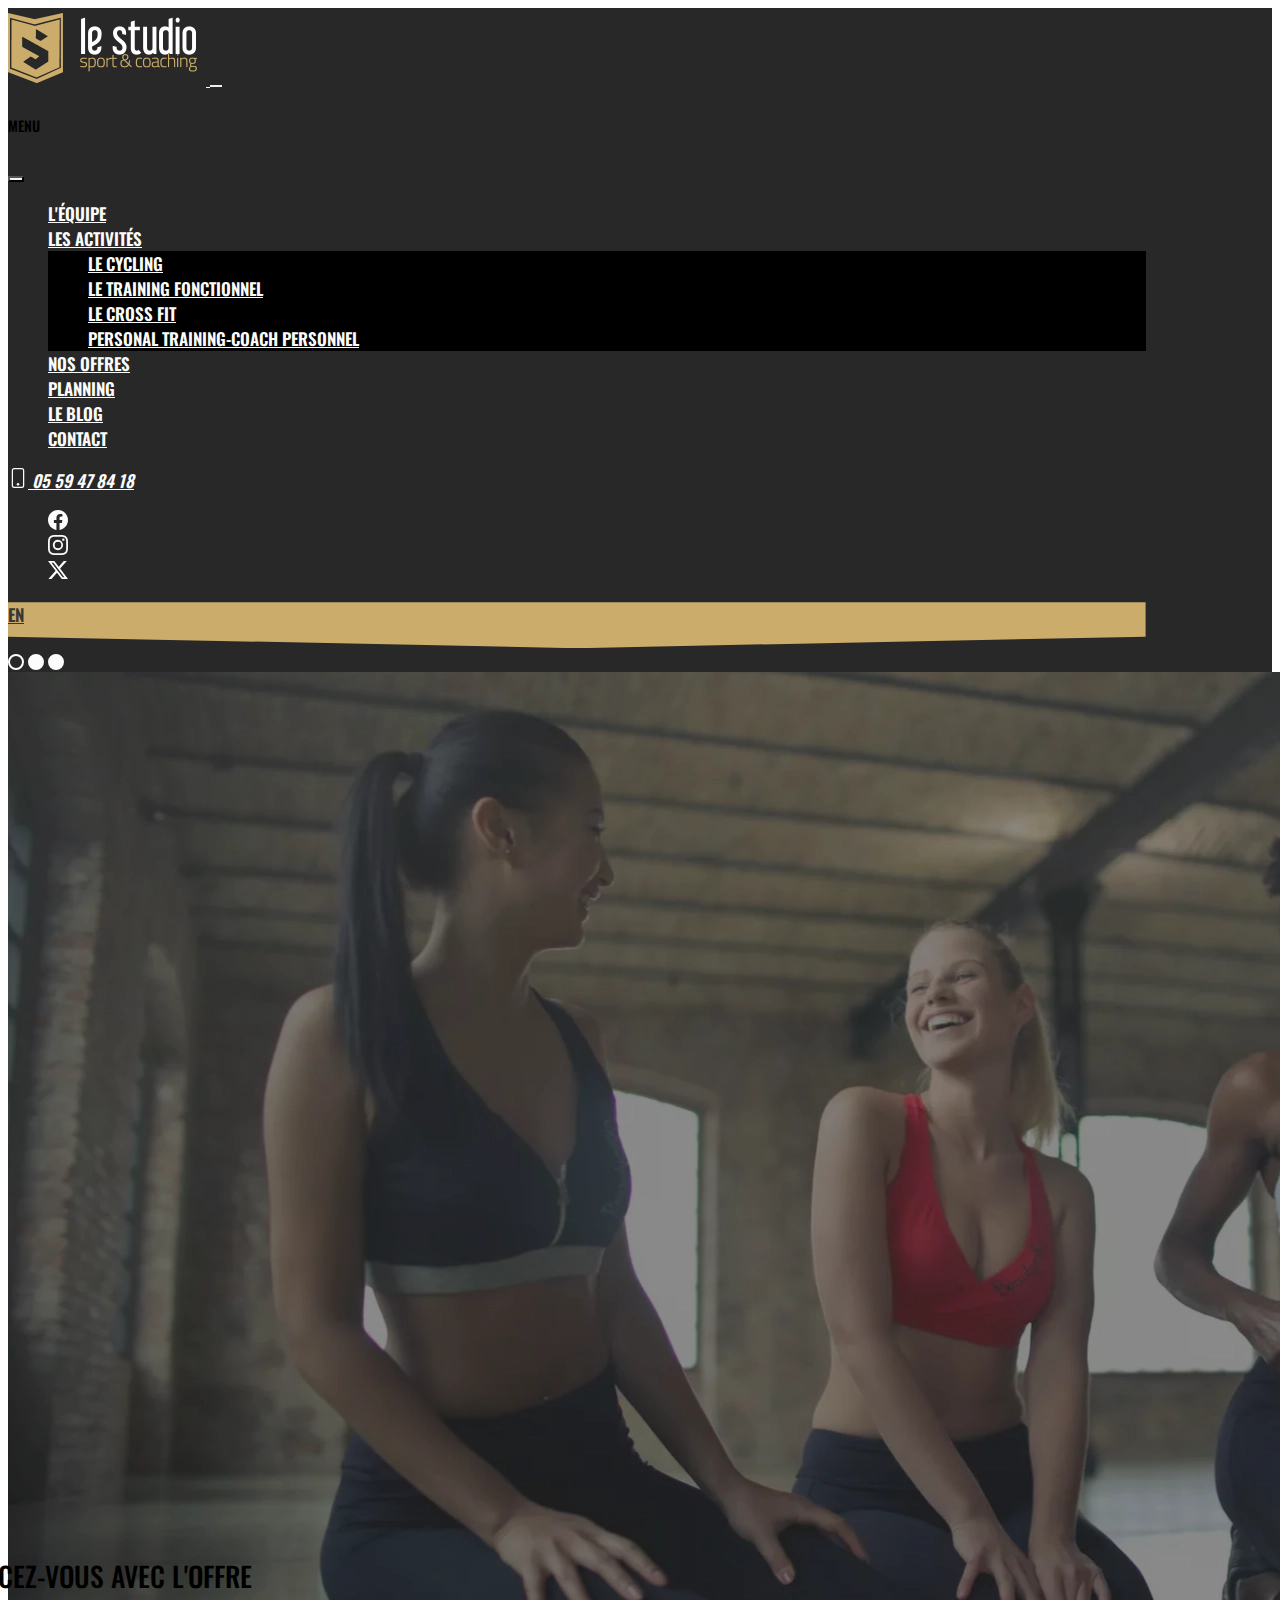
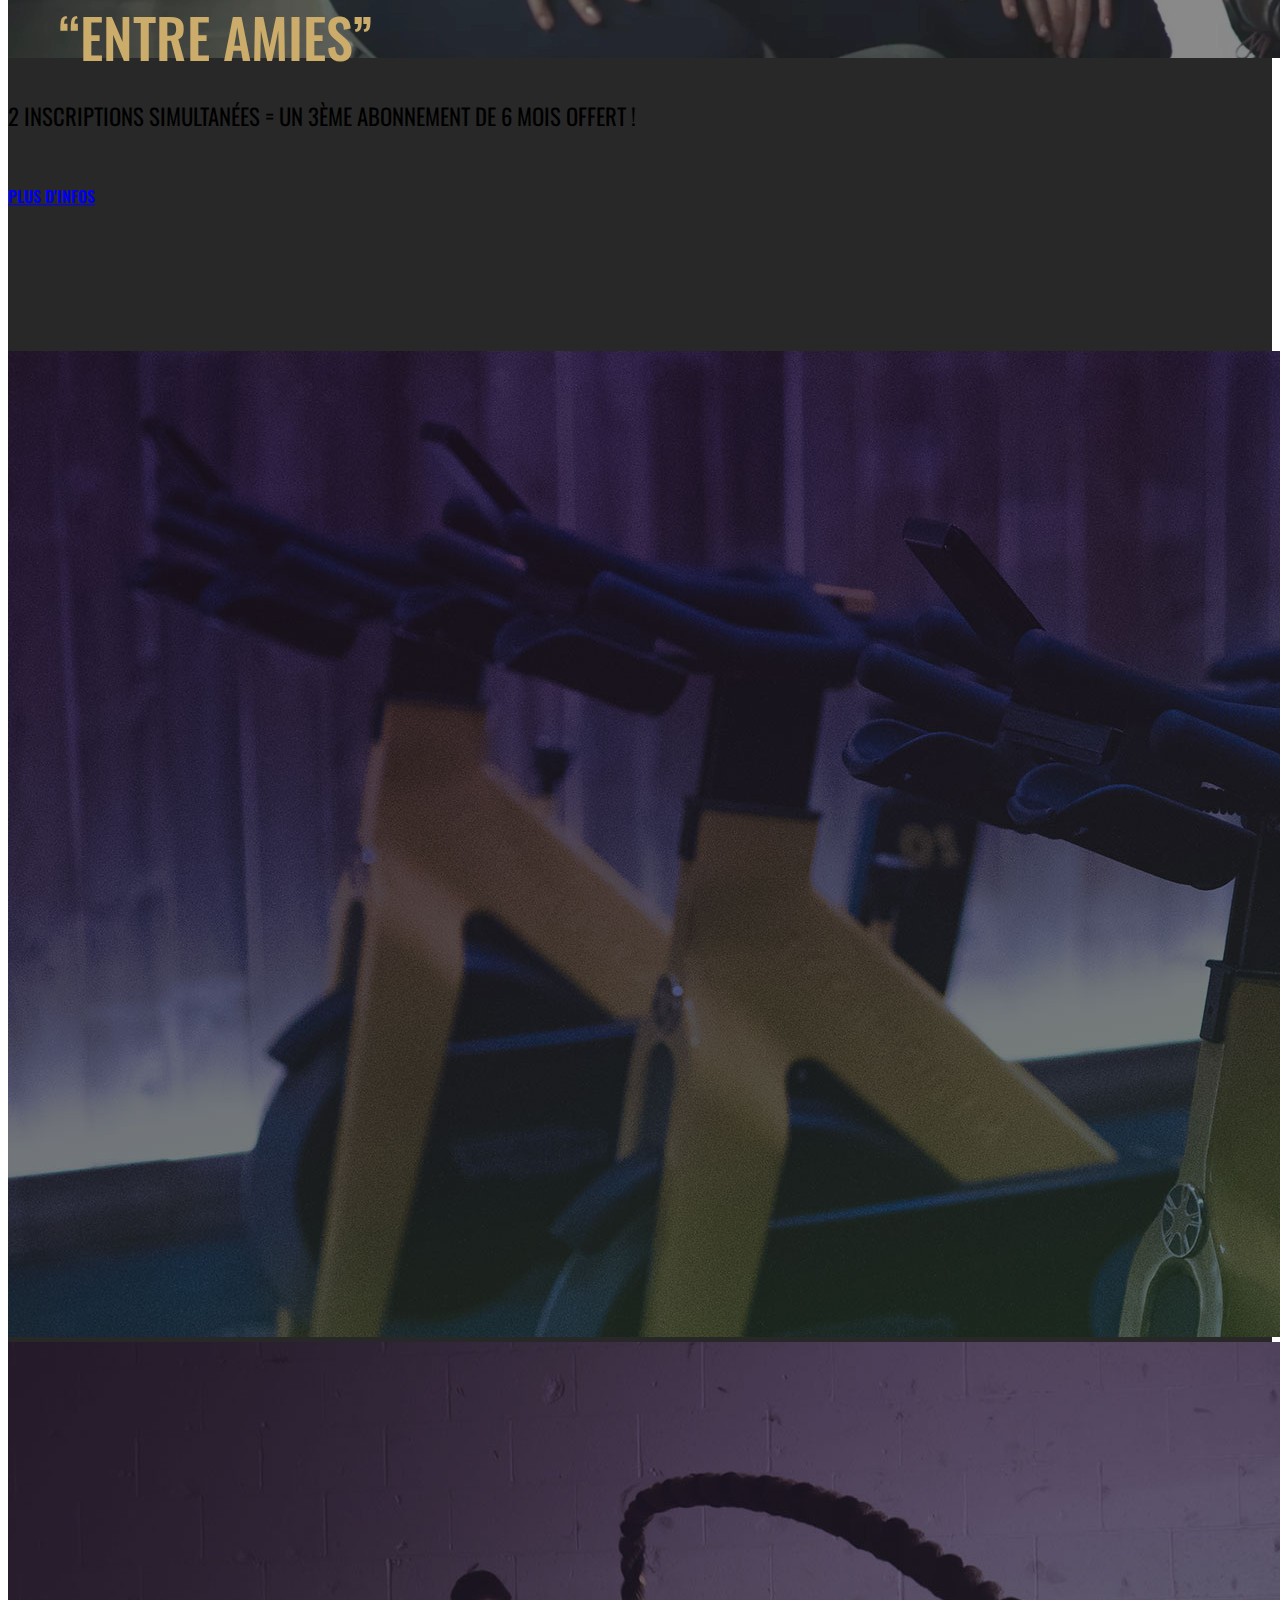
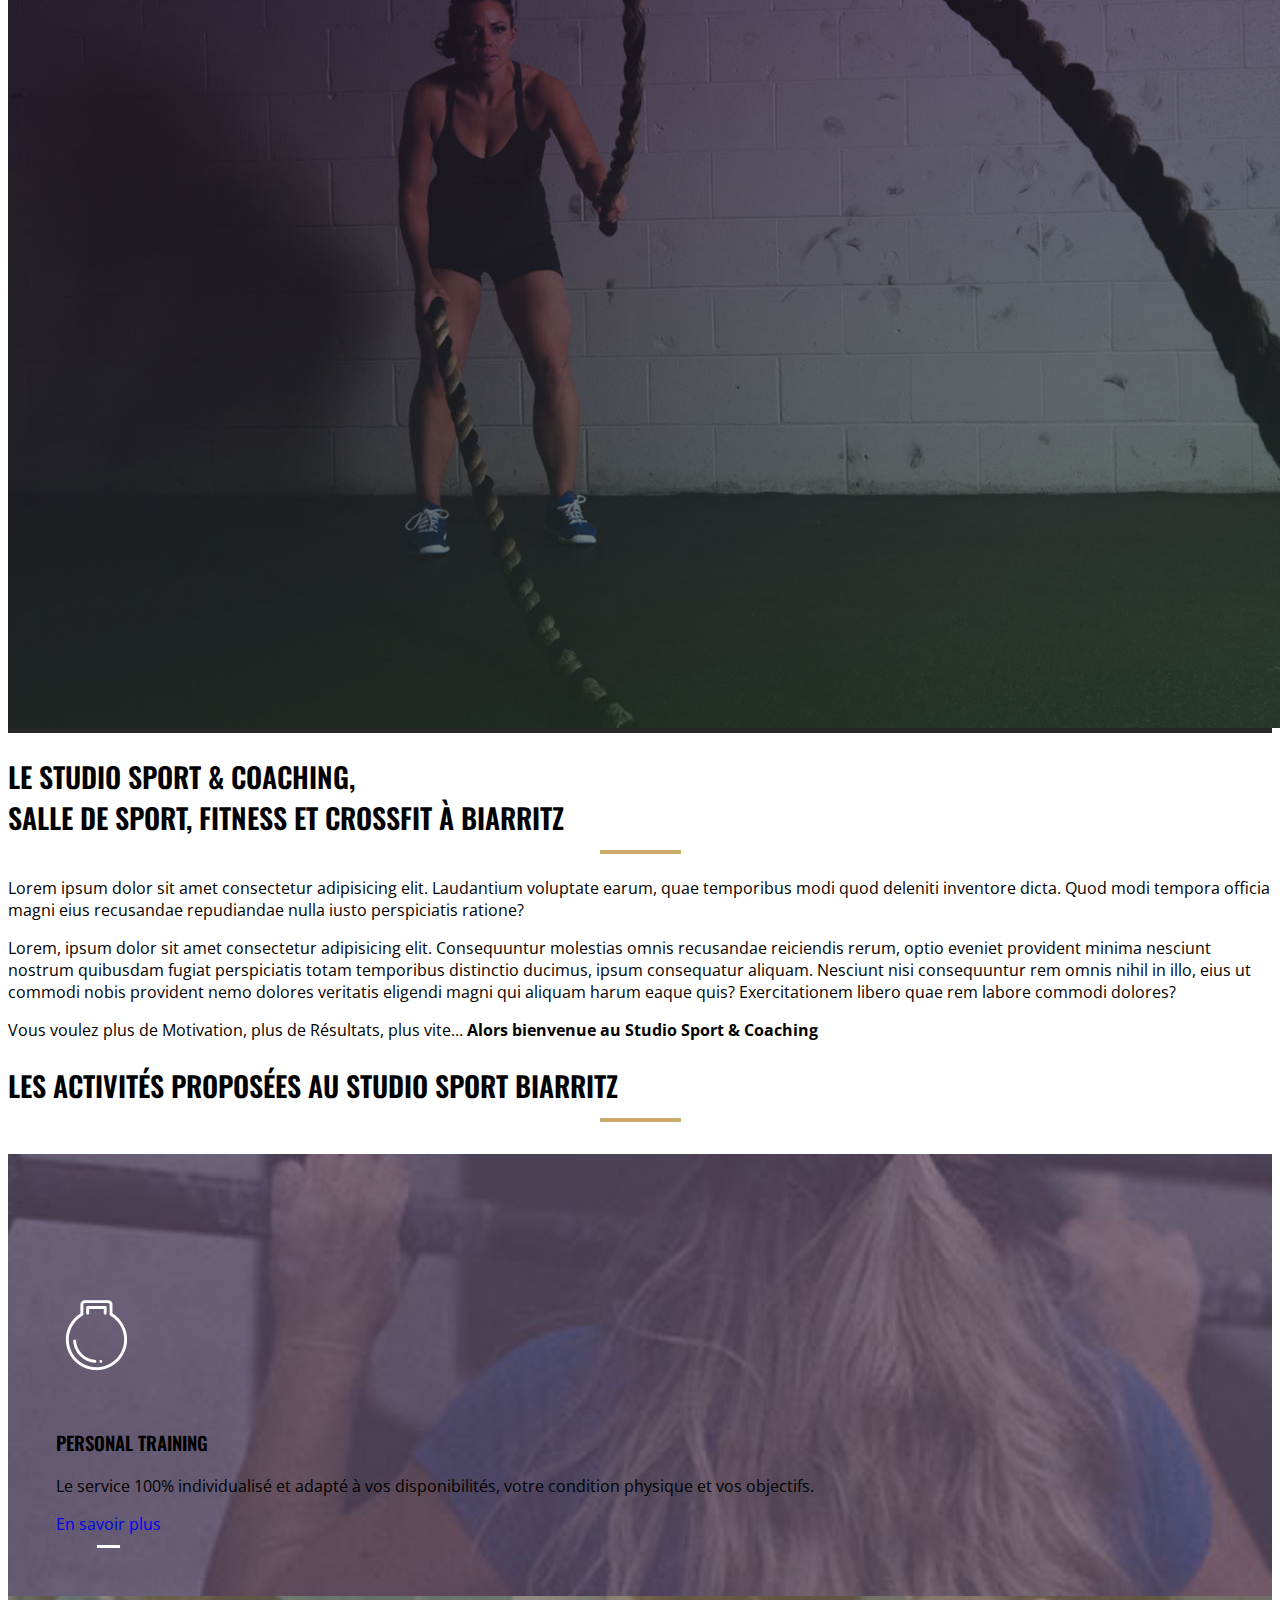
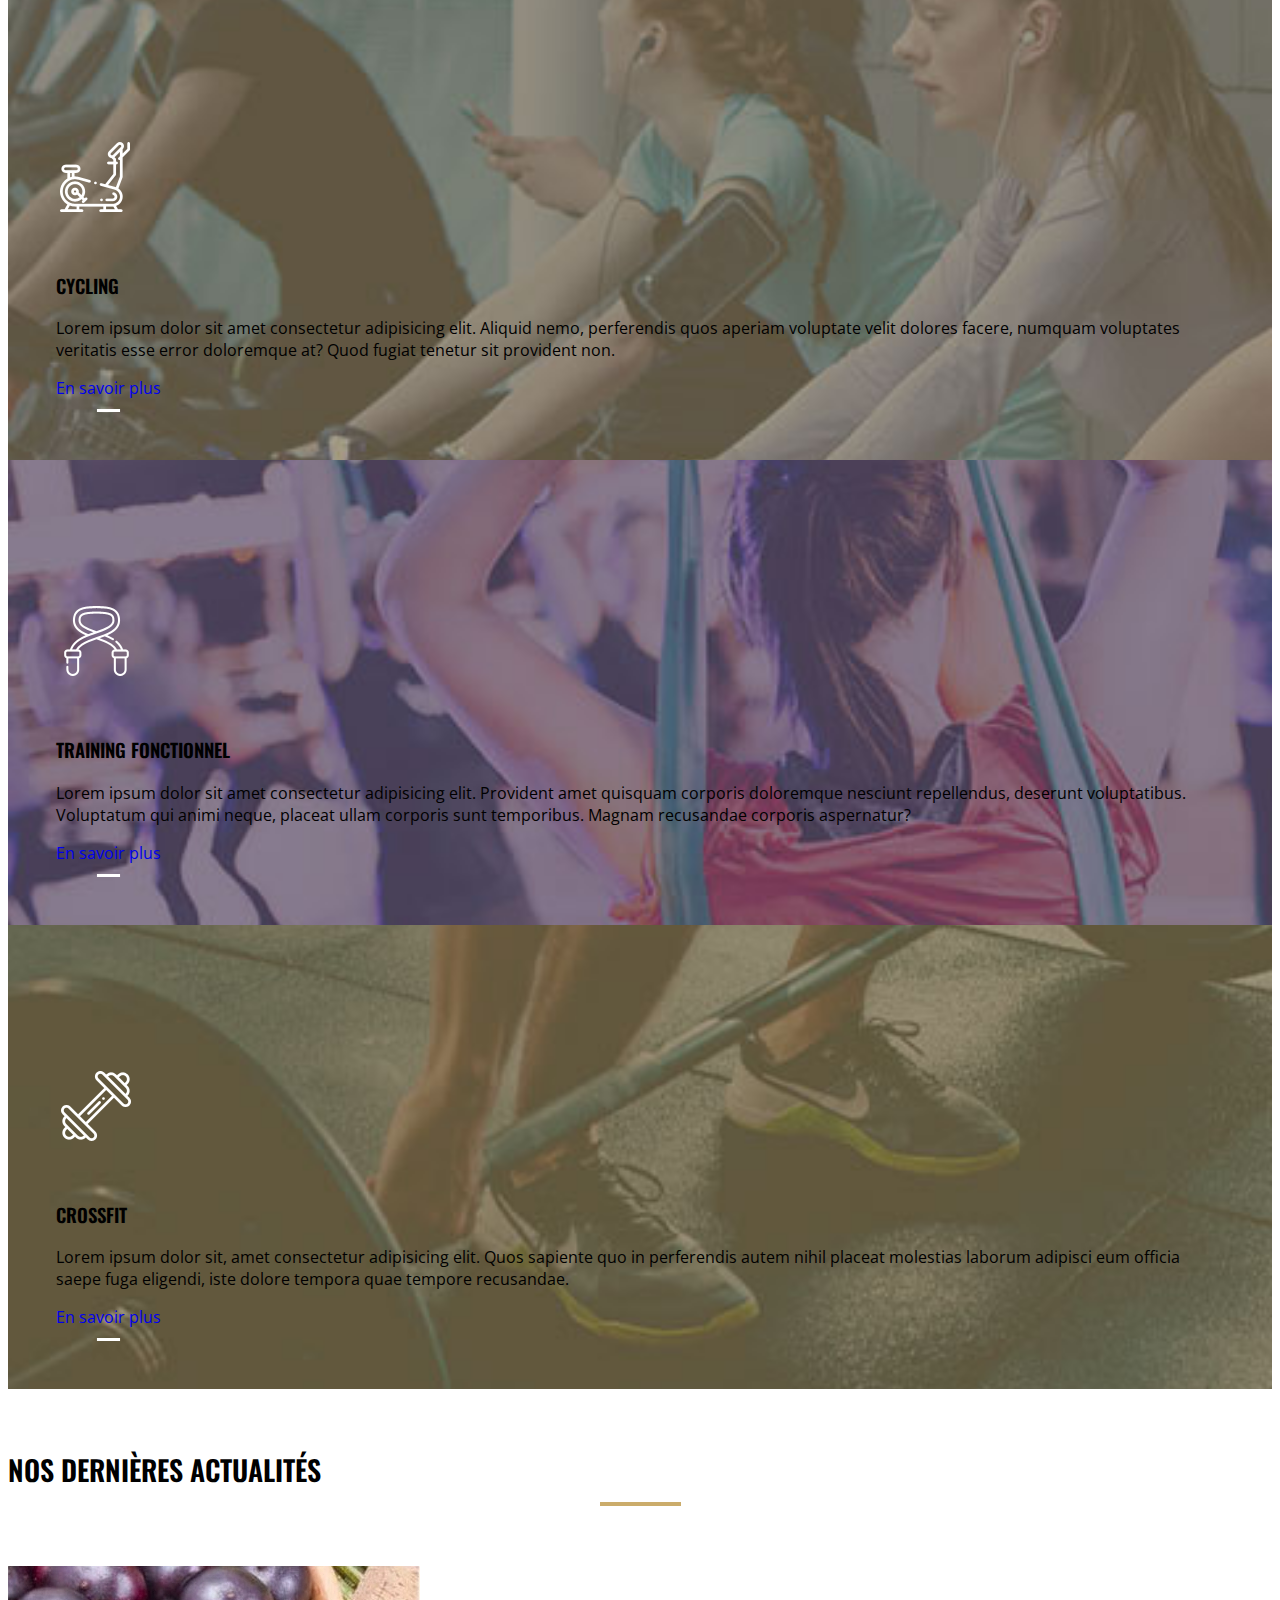
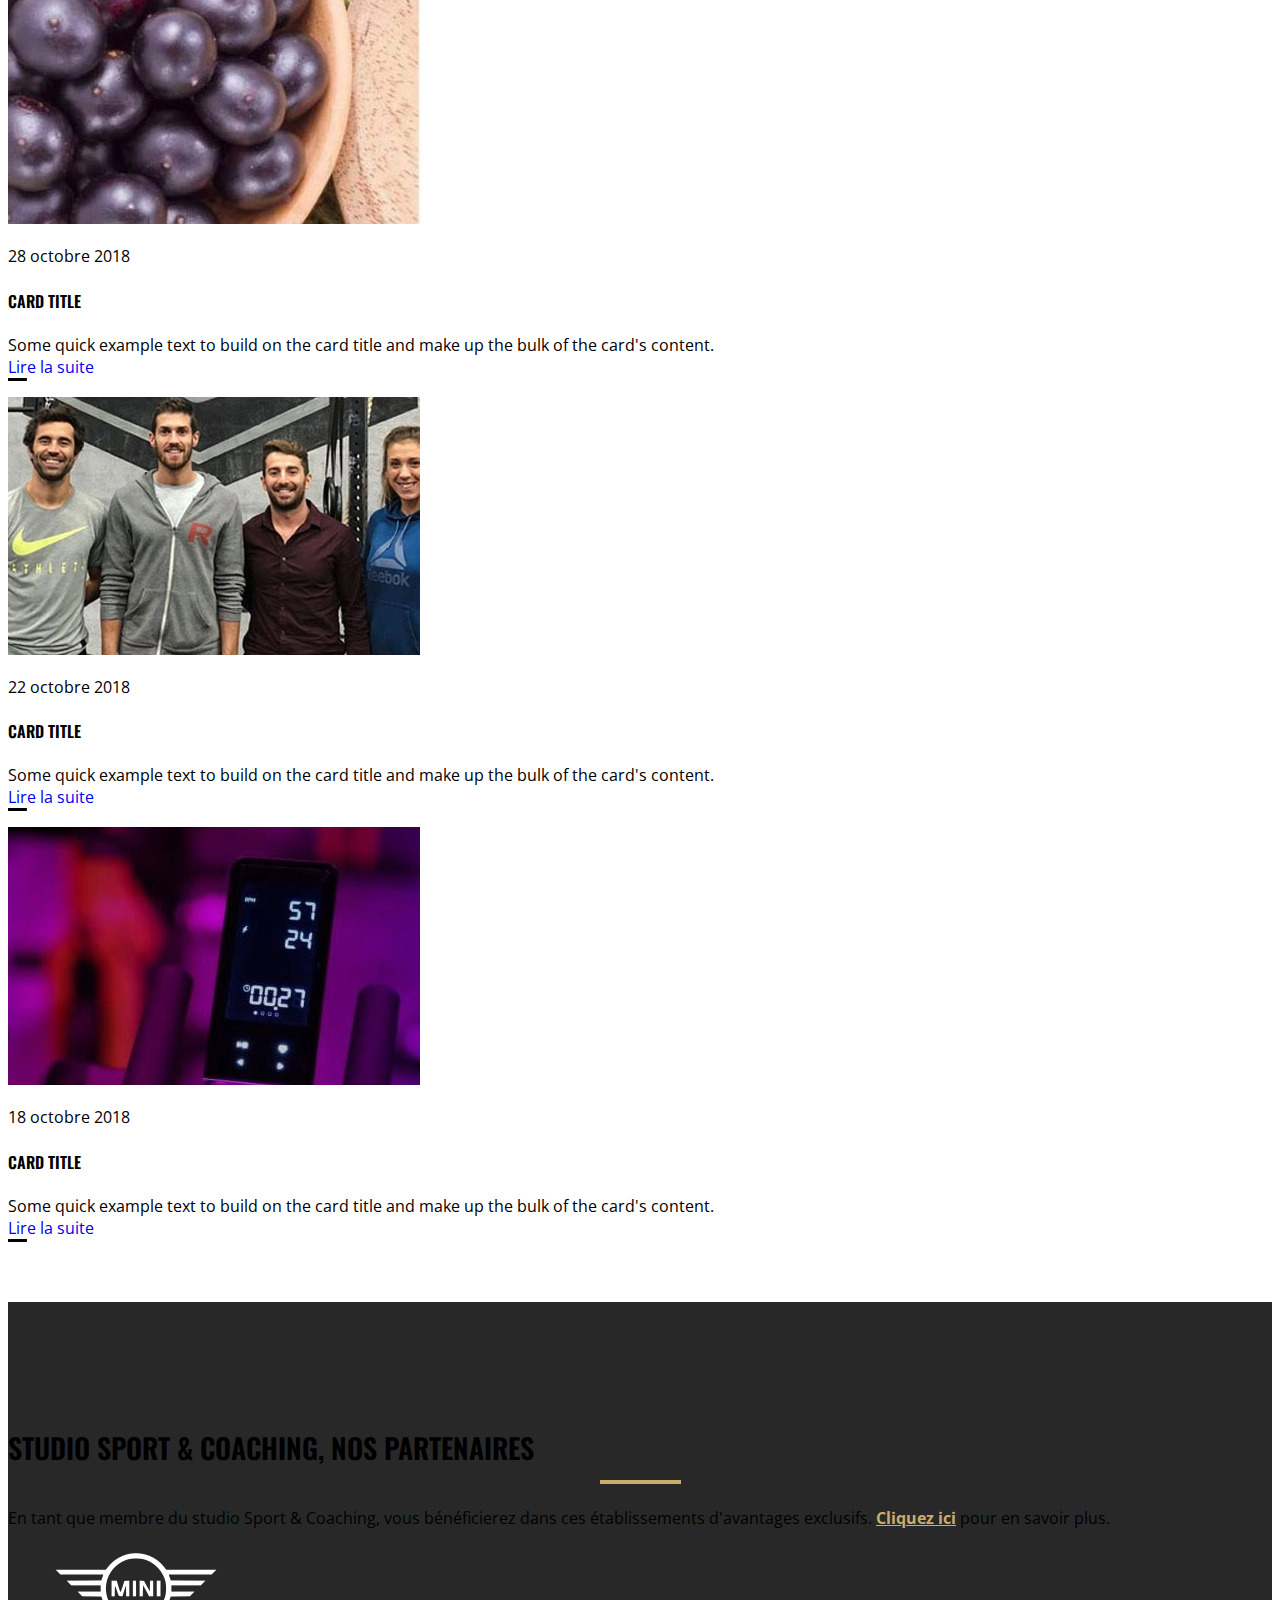
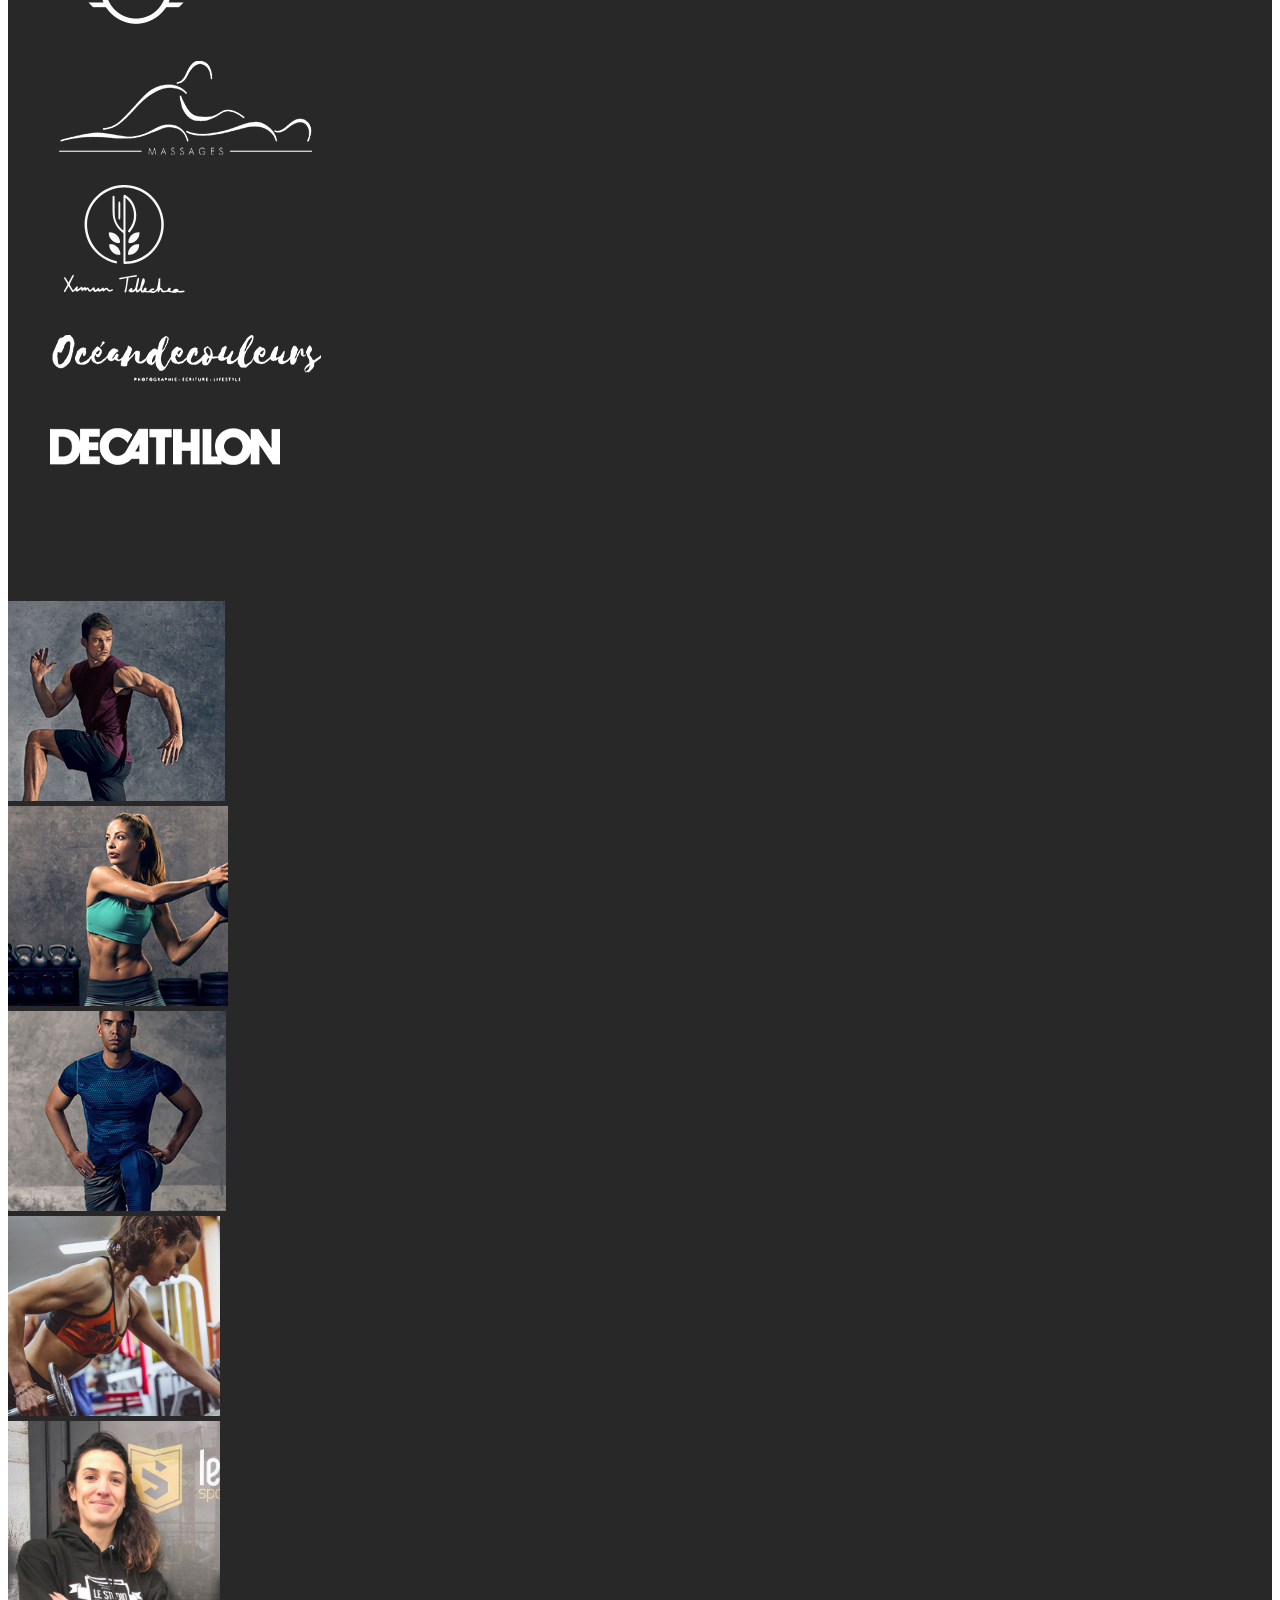
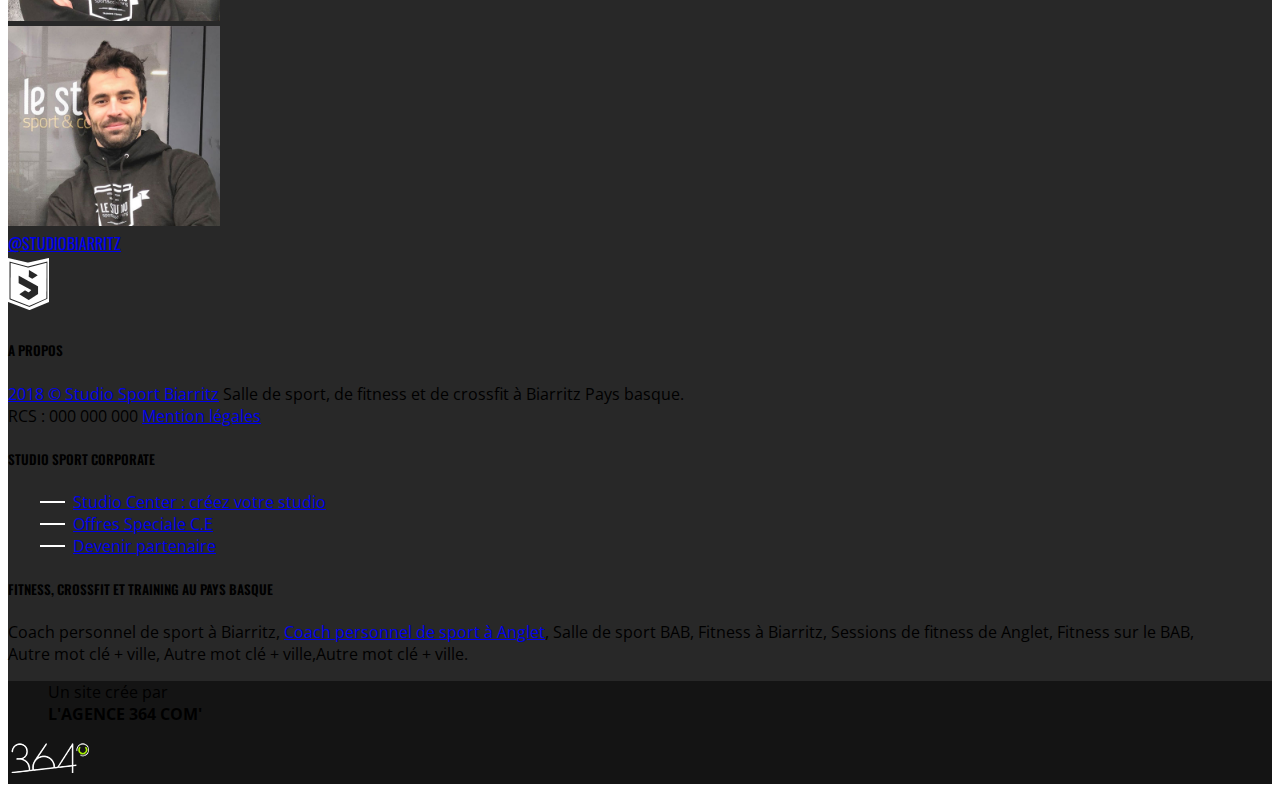
==== index.html @ dff62974 "responsive image footer" ====
<!DOCTYPE html>
<html lang="fr">

<head>
    <meta charset="UTF-8">
    <meta name="viewport" content="width=device-width, initial-scale=1.0">

    <!-- Favicon -->
    <link rel="apple-touch-icon" sizes="180x180" href="./assets/img/icons/apple-touch-icon.png">
    <link rel="icon" type="image/png" sizes="32x32" href="./assets/img/icons/favicon-32x32.png">
    <link rel="icon" type="image/png" sizes="16x16" href="./assets/img/icons/favicon-16x16.png">

    <!-- Bootstrap Libraries -->
    <link href="https://cdn.jsdelivr.net/npm/bootstrap@5.3.2/dist/css/bootstrap.min.css" rel="stylesheet"
        integrity="sha384-T3c6CoIi6uLrA9TneNEoa7RxnatzjcDSCmG1MXxSR1GAsXEV/Dwwykc2MPK8M2HN" crossorigin="anonymous">

    <script defer src="https://cdn.jsdelivr.net/npm/bootstrap@5.3.2/dist/js/bootstrap.bundle.min.js"
        integrity="sha384-C6RzsynM9kWDrMNeT87bh95OGNyZPhcTNXj1NW7RuBCsyN/o0jlpcV8Qyq46cDfL"
        crossorigin="anonymous"></script>

    <!-- Custom JavaScript -->
    <script defer src="./js/main.js"></script>

    <!-- Custom CSS -->
    <link rel="stylesheet" href="./css/style.css">

    <title>Le studio, sport & coaching - Accueil</title>
</head>

<body>
    <!-- Haut de page -->

    <header class="bg-darkbrown">

        <div class="nav_container position-relative w-90 m-auto fw-normal text-uppercase">
            <nav class="navbar navbar-expand-xl w-100 position-absolute z-2 pt-0">
                <div class="container-fluid">
                    <a class="navbar-brand m-0 p-0" href="index.html" aria-current="page">
                        <picture>
                            <source media="(min-width: 576px)" srcset="./assets/img/logo.png">
                            <img src="./assets/img/logo_small.webp" alt="Le studio, sport & coaching">
                        </picture>

                        <!-- Avec Bootstrap -->
                        <!-- <img class="d-none d-sm-block" src="./assets/img/logo.png" alt="Le studio, sport & coaching">
                        <img class="d-block d-sm-none" src="./assets/img/logo_small.webp" alt="Le studio, sport & coaching"> -->
                    </a>

                    <button class="navbar-toggler" type="button" data-bs-toggle="offcanvas"
                        data-bs-target="#offcanvasNavbar" aria-controls="offcanvasNavbar"
                        aria-label="Toggle navigation">
                        <span class="navbar-toggler-icon"></span>
                    </button>

                    <div class="offcanvas offcanvas-end" tabindex="-1" id="offcanvasNavbar"
                        aria-labelledby="offcanvasNavbarLabel">
                        <div class="offcanvas-header">
                            <h5 class="offcanvas-title text-white-50" id="offcanvasNavbarLabel">Menu</h5>
                            <button type="button" class="btn-close" data-bs-dismiss="offcanvas"
                                aria-label="Close"></button>
                        </div>
                        <div class="offcanvas-body justify-content-around">
                            <ul class="navbar-nav navbar-gold-hover-color">
                                <li class="nav-item">
                                    <a class="nav-link py-custom px-4 text-nowrap" href="#">L'équipe</a>
                                </li>
                                <li class="nav-item dropdown">
                                    <a class="nav-link py-custom px-4 text-nowrap" href="#" role="button"
                                        data-bs-toggle="dropdown" aria-expanded="false">
                                        Les activités
                                    </a>
                                    <ul class="dropdown-menu dropdown-black-bg rounded-0 mt-0 link-hover-gold">
                                        <li><a class="dropdown-item bg-transparent" href="#">Le cycling</a>
                                        </li>
                                        <li><a class="dropdown-item bg-transparent" href="presentation.html">Le training
                                                fonctionnel</a></li>
                                        <li><a class="dropdown-item bg-transparent" href="#">Le cross fit</a>
                                        </li>
                                        <li><a class="dropdown-item bg-transparent" href="#">Personal
                                                training-coach personnel</a></li>
                                    </ul>
                                </li>
                                <li class="nav-item">
                                    <a class="nav-link py-custom px-4 text-nowrap" href="#">Nos offres</a>
                                </li>
                                <li class="nav-item">
                                    <a class="nav-link py-custom px-4 text-nowrap" href="#">Planning</a>
                                </li>
                                <li class="nav-item">
                                    <a class="nav-link py-custom px-4 text-nowrap" href="#">Le Blog</a>
                                </li>
                                <li class="nav-item">
                                    <a class="nav-link py-custom px-4 text-nowrap" href="contact.html">Contact</a>
                                </li>
                            </ul>

                            <address class="navbar-nav d-none d-xxl-flex align-items-center link-hover-gold">
                                <div class="nav-item">
                                    <a class="nav-link d-flex align-items-center column-gap-1 p-0"
                                        href="tel:+33559478418">
                                        <svg xmlns="http://www.w3.org/2000/svg" fill="currentColor" class="bi bi-phone"
                                            viewBox="0 0 16 16">
                                            <path
                                                d="M11 1a1 1 0 0 1 1 1v12a1 1 0 0 1-1 1H5a1 1 0 0 1-1-1V2a1 1 0 0 1 1-1zM5 0a2 2 0 0 0-2 2v12a2 2 0 0 0 2 2h6a2 2 0 0 0 2-2V2a2 2 0 0 0-2-2z" />
                                            <path d="M8 14a1 1 0 1 0 0-2 1 1 0 0 0 0 2" />
                                        </svg> <span>05 59 47 84 18</span>
                                    </a>
                                </div>
                            </address>

                            <ul class="navbar-nav d-none d-xl-flex align-items-center column-gap-2 link-hover-gold">
                                <li class="nav-item">
                                    <a class="nav-link d-flex p-0" href="#">
                                        <svg xmlns="http://www.w3.org/2000/svg" fill="currentColor"
                                            class="bi bi-facebook" viewBox="0 0 16 16">
                                            <path
                                                d="M16 8.049c0-4.446-3.582-8.05-8-8.05C3.58 0-.002 3.603-.002 8.05c0 4.017 2.926 7.347 6.75 7.951v-5.625h-2.03V8.05H6.75V6.275c0-2.017 1.195-3.131 3.022-3.131.876 0 1.791.157 1.791.157v1.98h-1.009c-.993 0-1.303.621-1.303 1.258v1.51h2.218l-.354 2.326H9.25V16c3.824-.604 6.75-3.934 6.75-7.951" />
                                        </svg>
                                    </a>
                                </li>
                                <li class="nav-item">
                                    <a class="nav-link d-flex p-0" href="#">
                                        <svg xmlns="http://www.w3.org/2000/svg" fill="currentColor"
                                            class="bi bi-instagram" viewBox="0 0 16 16">
                                            <path
                                                d="M8 0C5.829 0 5.556.01 4.703.048 3.85.088 3.269.222 2.76.42a3.917 3.917 0 0 0-1.417.923A3.927 3.927 0 0 0 .42 2.76C.222 3.268.087 3.85.048 4.7.01 5.555 0 5.827 0 8.001c0 2.172.01 2.444.048 3.297.04.852.174 1.433.372 1.942.205.526.478.972.923 1.417.444.445.89.719 1.416.923.51.198 1.09.333 1.942.372C5.555 15.99 5.827 16 8 16s2.444-.01 3.298-.048c.851-.04 1.434-.174 1.943-.372a3.916 3.916 0 0 0 1.416-.923c.445-.445.718-.891.923-1.417.197-.509.332-1.09.372-1.942C15.99 10.445 16 10.173 16 8s-.01-2.445-.048-3.299c-.04-.851-.175-1.433-.372-1.941a3.926 3.926 0 0 0-.923-1.417A3.911 3.911 0 0 0 13.24.42c-.51-.198-1.092-.333-1.943-.372C10.443.01 10.172 0 7.998 0h.003zm-.717 1.442h.718c2.136 0 2.389.007 3.232.046.78.035 1.204.166 1.486.275.373.145.64.319.92.599.28.28.453.546.598.92.11.281.24.705.275 1.485.039.843.047 1.096.047 3.231s-.008 2.389-.047 3.232c-.035.78-.166 1.203-.275 1.485a2.47 2.47 0 0 1-.599.919c-.28.28-.546.453-.92.598-.28.11-.704.24-1.485.276-.843.038-1.096.047-3.232.047s-2.39-.009-3.233-.047c-.78-.036-1.203-.166-1.485-.276a2.478 2.478 0 0 1-.92-.598 2.48 2.48 0 0 1-.6-.92c-.109-.281-.24-.705-.275-1.485-.038-.843-.046-1.096-.046-3.233 0-2.136.008-2.388.046-3.231.036-.78.166-1.204.276-1.486.145-.373.319-.64.599-.92.28-.28.546-.453.92-.598.282-.11.705-.24 1.485-.276.738-.034 1.024-.044 2.515-.045v.002zm4.988 1.328a.96.96 0 1 0 0 1.92.96.96 0 0 0 0-1.92zm-4.27 1.122a4.109 4.109 0 1 0 0 8.217 4.109 4.109 0 0 0 0-8.217zm0 1.441a2.667 2.667 0 1 1 0 5.334 2.667 2.667 0 0 1 0-5.334" />
                                        </svg>
                                    </a>
                                </li>
                                <li class="nav-item">
                                    <a class="nav-link d-flex p-0" href="#">
                                        <svg xmlns="http://www.w3.org/2000/svg" fill="currentColor"
                                            class="bi bi-twitter-x" viewBox="0 0 16 16">
                                            <path
                                                d="M12.6.75h2.454l-5.36 6.142L16 15.25h-4.937l-3.867-5.07-4.425 5.07H.316l5.733-6.57L0 .75h5.063l3.495 4.633L12.601.75Zm-.86 13.028h1.36L4.323 2.145H2.865l8.875 11.633Z" />
                                        </svg>
                                    </a>
                                </li>
                            </ul>

                            <div class="lang d-flex justify-content-center align-items-center mt-5 mt-xl-0 pb-2 px-2 bg-gold">
                                <a href="404.html" class="link-goldgrey fw-semibold">EN</a>
                            </div>
                        </div>
                    </div>
                </div>
            </nav>
        </div>

        <!-- Carousel OK -->
        <div id="carouselExampleIndicators" class="carousel slide d-none d-md-block">
            <div class="carousel-indicators circle-indicators z-1">
                <button type="button" data-bs-target="#carouselExampleIndicators" data-bs-slide-to="0" class="active"
                    aria-current="true" aria-label="Slide 1"></button>
                <button type="button" data-bs-target="#carouselExampleIndicators" data-bs-slide-to="1"
                    aria-label="Slide 2"></button>
                <button type="button" data-bs-target="#carouselExampleIndicators" data-bs-slide-to="2"
                    aria-label="Slide 3"></button>
            </div>
            <div class="carousel-inner">
                <div class="carousel-item active">
                    <img src="./assets/img/slider/slide_1_clean.webp" class="d-block w-100" alt="Slide 1">
                    <div class="carousel-caption d-none d-md-block">
                        <h1 class="title-custom mb-lg-5">Lancez-vous avec l'offre <span>“Entre Amies”</span></h1>
                        <p class="subtitle-custom mb-lg-5">2 inscriptions simultanées = Un 3ème
                            abonnement de 6 mois offert !</p>
                        <p class="call-to-action mt-lg-5"><a class="btn btn-lg btn-outline-light border-2 rounded-0"
                                href="#">Plus d'infos</a></p>
                    </div>
                </div>
                <div class="carousel-item">
                    <img src="./assets/img/slider/slide_2.jpg" class="d-block w-100" alt="Slide 2">
                </div>
                <div class="carousel-item">
                    <img src="./assets/img/slider/slide_3.jpg" class="d-block w-100" alt="Slide 3">
                </div>
            </div>
        </div>

    </header>

    <main class="pt-5">

        <section class="container mt-3 mb-5 px-4 px-sm-0">
            <h2 class="text-center mb-5">Le studio sport & coaching,<br> salle de sport, fitness et crossfit à Biarritz
            </h2>
            <p>Lorem ipsum dolor sit amet consectetur adipisicing elit. Laudantium voluptate earum, quae temporibus modi
                quod deleniti inventore dicta. Quod modi tempora officia magni eius recusandae repudiandae nulla iusto
                perspiciatis ratione?</p>
            <p>Lorem, ipsum dolor sit amet consectetur adipisicing elit. Consequuntur molestias omnis recusandae
                reiciendis rerum, optio eveniet provident minima nesciunt nostrum quibusdam fugiat perspiciatis totam
                temporibus distinctio ducimus, ipsum consequatur aliquam.
                Nesciunt nisi consequuntur rem omnis nihil in illo, eius ut commodi nobis provident nemo dolores
                veritatis eligendi magni qui aliquam harum eaque quis? Exercitationem libero quae rem labore commodi
                dolores?</p>
            <p>Vous voulez plus de Motivation, plus de Résultats, plus vite... <strong>Alors bienvenue au Studio Sport &
                    Coaching</strong></p>
        </section>

        <section class="mt-3 mb-6">
            <h2 class="text-center mb-4-custom">Les activités proposées au studio sport biarritz</h2>
            <div class="activs row g-0 text-center text-white">
                <div class="activs-01 col-md-12 col-lg-6 col-xl-3">
                    <img src="./assets/img/activites/icon_poids.png" alt="Icone Poids">
                    <h3>Personal Training</h3>
                    <p>
                        Le service 100% individualisé et adapté à vos disponibilités, votre condition physique
                        et vos objectifs.
                    </p>
                    <a href="#" class="text-uppercase text-white fw-bold tdu-transform-scale tdu-white">En savoir
                        plus</a>
                </div>
                <div class="activs-02 col-md-12 col-lg-6 col-xl-3">
                    <img src="./assets/img/activites/icon_velo.png" alt="Icone Velo d'appartement">
                    <h3>Cycling</h3>
                    <p>
                        Lorem ipsum dolor sit amet consectetur adipisicing elit. Aliquid nemo, perferendis quos aperiam
                        voluptate velit dolores facere, numquam voluptates veritatis esse error doloremque at? Quod
                        fugiat tenetur sit provident non.
                    </p>
                    <a href="#" class="text-uppercase text-white fw-bold tdu-transform-scale tdu-white">En savoir
                        plus</a>
                </div>
                <div class="activs-03 col-md-12 col-lg-6 col-xl-3">
                    <img src="./assets/img/activites/icon_corde.png" alt="Icone corde à sauter">
                    <h3>Training fonctionnel</h3>
                    <p>
                        Lorem ipsum dolor sit amet consectetur adipisicing elit. Provident amet quisquam corporis
                        doloremque nesciunt repellendus, deserunt voluptatibus. Voluptatum qui animi neque, placeat
                        ullam corporis sunt temporibus. Magnam recusandae corporis aspernatur?
                    </p>
                    <a href="#" class="text-uppercase text-white fw-bold tdu-transform-scale tdu-white">En savoir
                        plus</a>
                </div>
                <div class="activs-04 col-md-12 col-lg-6 col-xl-3">
                    <img src="./assets/img/activites/icon_alter.png" alt="Icone Altère">
                    <h3>Crossfit</h3>
                    <p>
                        Lorem ipsum dolor sit, amet consectetur adipisicing elit. Quos sapiente quo in perferendis autem
                        nihil placeat molestias laborum adipisci eum officia saepe fuga eligendi, iste dolore tempora
                        quae tempore recusandae.
                    </p>
                    <a href="#" class="text-uppercase text-white fw-bold tdu-transform-scale tdu-white">En savoir
                        plus</a>
                </div>
            </div>

        </section>

        <section class="container g-sm-0 px-4 px-sm-4 mb-6">
            <h2 class="text-center mb-6">Nos dernières actualités</h2>
            <div class="card-group gap-4">
                <div class="card border-0">
                    <img src="./assets/img/card/home/image_1.webp" class="card-img-top" alt="Description image 1">
                    <div class="card-body px-0 py-5">
                        <p class="card-date text-uppercase fw-bold mb-1"><time datetime="2018-10-28">28 octobre
                                2018</time></p>
                        <h4 class="card-title mb-4">Card title</h4>
                        <p class="card-text">Some quick example text to build on the card title and make up the bulk of
                            the card's content.<br>
                            <a href="#"
                                class="card-link text-uppercase text-black fw-bold tdu-transform-scale tdu-fromLeft">Lire
                                la suite</a>
                        </p>
                    </div>
                </div>
                <div class="card border-0">
                    <img src="./assets/img/card/home/image_2.webp" class="card-img-top" alt="Description image 2">
                    <div class="card-body px-0 py-5">
                        <p class="card-date text-uppercase fw-bold mb-1"><time datetime="2018-10-22">22 octobre
                                2018</time></p>
                        <h4 class="card-title mb-4">Card title</h4>
                        <p class="card-text">
                            Some quick example text to build on the card title and make up the bulk of
                            the card's content.<br>
                            <a href="#"
                                class="card-link text-uppercase text-black fw-bold tdu-transform-scale tdu-fromLeft">Lire
                                la suite</a>
                        </p>

                    </div>
                </div>
                <div class="card border-0">
                    <img src="./assets/img/card/home/image_3.webp" class="card-img-top" alt="Description image 3">
                    <div class="card-body px-0 py-5">
                        <p class="card-date text-uppercase fw-bold mb-1"><time datetime="2018-10-18">18 octobre
                                2018</time></p>
                        <h4 class="card-title mb-4">Card title</h4>
                        <p class="card-text">Some quick example text to build on the card title and make up the bulk of
                            the card's content.<br>
                            <a href="#"
                                class="card-link text-uppercase text-black fw-bold tdu-transform-scale tdu-fromLeft">Lire
                                la suite</a>
                        </p>

                    </div>
                </div>
            </div>
        </section>

        <section class="bg-darkbrown text-white text-center py-10 px-5">
            <h2 class="text-center">Studio sport & coaching, nos partenaires</h2>
            <p class="my-5 link-gold">En tant que membre du studio Sport & Coaching, vous bénéficierez dans ces
                établissements d'avantages
                exclusifs. <a href="#"><strong>Cliquez ici</strong></a> pour en savoir plus.</p>
            <div class="d-flex flex-wrap justify-content-center align-items-center gap-5">
                <figure>
                    <img src="./assets/img/partenaires/mini.png" alt="Mini">
                </figure>
                <figure>
                    <img src="./assets/img/partenaires/massage.png" alt="Massage">
                </figure>
                <figure>
                    <img src="./assets/img/partenaires/tellechea.png" alt="Tellechea">
                </figure>
                <figure>
                    <img src="./assets/img/partenaires/ocean.png" alt="Ocean">
                </figure>
                <figure>
                    <img src="./assets/img/partenaires/decathlon.png" alt="Décathlon">
                </figure>
            </div>
        </section>

    </main>

    <!-- Bas de page -->
    <footer class="container-fluid g-0 bg-darkbrown  text-white">

        <div class="insta-slider row align-items-start g-0  position-relative">
            <div class="col-md-2 ">
                <a href="#"><img src="./assets/img/coach/coach_1.jpg" alt="Photo"
                        class="galeriefoot img-fluid w-100"></a>
            </div>
            <div class="col-md-2">
                <a href="#"> <img src="./assets/img/coach/coach_2.jpg" alt="Photo"
                        class="galeriefoot img-fluid w-100"></a>
            </div>
            <div class="col-md-2">
                <a href="#"> <img src="./assets/img/coach/coach_3.jpg" alt="Photo"
                        class="galeriefoot img-fluid w-100"></a>
            </div>
            <div class="col-md-2">
                <a href="#" class="w-100"> <img src="./assets/img/coach/julie-coach-fitness-biarritz.jpg " alt="Photo"
                        class="galeriefoot img-fluid w-100"></a>
            </div>
            <div class="col-md-2">
                <a href="#"><img src="./assets/img/coach/elise-coach-biarritz-salle-de-sport.jpg " alt="Photo"
                        class="galeriefoot img-fluid w-100"></a>
            </div>
            <div class="col-md-2">
                <a href="#"> <img src="./assets/img/coach/julien-coach-biarritz-fitness-studio-sport.jpg" alt="Photo"
                        class="galeriefoot img-fluid w-100"></a>
            </div>
            <a href="#"
                class="btn btn-lg bg-white ff-oswald text-black fw-semibold w-auto position-absolute top-50 start-50 translate-middle px-5 rounded-0">
                @STUDIOBIARRITZ
            </a>

        </div>


        <div class="row justify-content-between my-5 mx-auto container py-5 link-hover-gold">
            <div class="col-lg-3 col-md-6 mb-4 mb-md-0 ">
                <div class="d-flex align-items-center gap-3 mb-2">
                    <img src="./assets/img/logo_footer.png" alt="Photo" class="d-block">
                    <h5 class="text-uppercase d-inline ms-2 mb-2">A PROPOS</h5>
                </div>

                <p class="mb-md-0">
                    <a href="#" class="d-block fw-semibold text-decoration-none text-white">2018 © Studio Sport
                        Biarritz</a>
                    Salle de sport, de fitness et de crossfit à Biarritz Pays basque.<br>
                    RCS : 000 000 000
                    <a href="#" class="d-block text-white fw-semibold">Mention légales</a>
                </p>
            </div>

            <div class="col-lg-3 col-md-6 mb-4 mb-md-0">
                <h5 class="my-3 text-uppercase">STUDIO SPORT CORPORATE</h5>

                <ul class="list-unstyled fw-semibold lh-lg">
                    <li>
                        <!-- <img src="./assets/img/bg_titre_blanc.png" alt="Trait" class="trait"> -->
                        <a href="#" class="text-white text-decoration-none line">Studio Center : créez votre studio</a>
                    </li>
                    <li>
                        <!-- <img src="./assets/img/bg_titre_blanc.png" alt="Trait" class="trait"> -->
                        <a href="#" class="text-white text-decoration-none line">Offres Speciale C.E</a>
                    </li>
                    <li>
                        <!-- <img src="./assets/img/bg_titre_blanc.png" alt="Trait" class="trait"> -->
                        <a href="#" class="text-white text-decoration-none line">Devenir partenaire</a>
                    </li>
                </ul>
            </div>

            <div class="col-lg-6 col-md-6 mb-4 mb-md-0">
                <h5 class="my-3 text-uppercase">FITNESS, CROSSFIT ET TRAINING AU PAYS BASQUE</h5>

                <p class="fw-semibold lh-lg">
                    Coach personnel de sport à Biarritz, <a href="#" class="text-white text-decoration-none">Coach
                        personnel de sport à Anglet</a>, Salle
                    de sport BAB, Fitness à Biarritz, Sessions de fitness de Anglet, Fitness sur le BAB, <br>
                    Autre mot clé + ville, Autre mot clé + ville,Autre mot clé + ville.</p>
            </div>
        </div>

        <!-- Copyright -->
        <div class="d-flex justify-content-center p-3 text-center bg-darkerbrown">
            <ul class="list-unstyled">
                <li>Un site crée par</li>
                <li><strong>L'AGENCE 364 COM'</strong></li>
            </ul>
            <a class="text-white" href="https://www.364communication.com/realisations.html">
                <img src="./assets/img/364.png" alt="Logo société 364">
            </a>
        </div>

    </footer>

</body>

</html>
---- css/style.css ----
/* ==========================================================================
  Import CSS
  ========================================================================== */
/* Google Fonts Oswald & Open Sans */
@import url('https://fonts.googleapis.com/css2?family=Open+Sans:ital,wght@0,300;0,400;0,500;0,600;0,700;0,800;1,300;1,400;1,500;1,600;1,700;1,800&family=Oswald:wght@200;300;400;500;600;700&display=swap');

/* ==========================================================================
  Base
  ========================================================================== */

/* * {
    border: 1px solid red;
} */

body {
    font-family: 'Open Sans', sans-serif;
    font-weight: 400;
}

h1,
h2,
h3,
h4,
h5,
header {
    font-family: 'Oswald', sans-serif;
    font-weight: 600;
    text-transform: uppercase;
}

ul li {
    list-style: none;
}

/* ==========================================================================
  Custom Bootstrap
  ========================================================================== */

.w-90 {
    width: 90%;
}

.mb-4-custom {
    margin-bottom: 2rem;
}

.mb-6 {
    margin-bottom: 3.75rem;
}

.my-6 {
    margin-top: 3.75rem;
    margin-bottom: 3.75rem;
}

.ff-oswald {
    font-family: 'Oswald', sans-serif;
}

.py-custom {
    padding-top: 1.96rem;
    padding-bottom: 1.96rem;
}

.py-10 {
    padding-top: 6.375rem;
    padding-bottom: 6.375rem;
}

.bg-gold {
    background-color: #CBAC6B;
}

.bg-goldgrey {
    background-color: #373737;
}

.bg-lightgrey {
    background-color: #EDEDED;
}

.bg-darkbrown {
    background-color: #282828;
}

.bg-darkerbrown {
    background-color: #141414;
}

.link-gold a,
.link-hover-gold a:is(:hover, :focus, .active, .show) {
    color: #CBAC6B !important;
}

.link-goldgrey {
    color: #373737 !important;
}

/* Link - Text Underline Effect */

.tdu-transform-scale {
    display: inline-block;
    text-decoration: none;
}

.tdu-transform-scale:after {
    content: "";
    display: block;
    border-bottom: 3px solid black;
    transform: scaleX(0.22);
    transition: transform 250ms ease-in-out;
}

.tdu-transform-scale:hover:after {
    transform: scaleX(1);
}

.tdu-transform-scale.tdu-fromLeft:after {
    transform-origin: left;
}

.tdu-transform-scale.tdu-white:after {
    border-color: white;
}

/* Custom for Activ */
.activs .tdu-transform-scale:after {
    padding-bottom: 0.625rem;
}

.activs .tdu-transform-scale:hover:after {
    transform: scaleX(1.6);
}

/* ==========================================================================
  Header
  ========================================================================== */

/*
  Navbar
  ========================================================================== */

.nav_container {
    font-family: 'Oswald', sans-serif;
    font-size: 1.063rem;
}

.navbar a {
    color: #fcfcfc;
    cursor: pointer;
}

.nav-link svg {
    height: 1.25rem;
}

.button-hover-gold,
.button-hover-gold:is(:hover, :focus, .active, .show),
.navbar-gold-hover-color .nav-link:is(:hover, :focus, .active, .show) {
    color: white;
    background-color: #CBAC6B;
}

.dropdown-black-bg {
    background-color: black;
}

/* Icone sélection langue */

.lang {
    height: 2.875rem;
    clip-path: polygon(0% 0%, 100% 0, 100% 75%, 50% 100%, 0 75%);
}

.offcanvas.show {
    background-color: #141414 !important;
}

/* Burger Bouton and Close - Change color and remove border */

.navbar-toggler,
.navbar-toggler:is(:focus, :active),
.navbar-toggler-icon:focus,
.btn-close:focus {
    outline: none;
    box-shadow: none;
    border: none;
}

.navbar-toggler-icon {
    background-image: url("data:image/svg+xml,%3csvg xmlns='http://www.w3.org/2000/svg' viewBox='0 0 30 30'%3e%3cpath stroke='rgba(255, 255, 255, 1)' stroke-linecap='round' stroke-miterlimit='10' stroke-width='2' d='M4 7h22M4 15h22M4 23h22'/%3e%3c/svg%3e")
}

.btn-close {
    background-image: url("data:image/svg+xml,%3csvg xmlns='http://www.w3.org/2000/svg' viewBox='0 0 16 16' fill='rgba(255, 255, 255, 1)'%3e%3cpath d='M.293.293a1 1 0 0 1 1.414 0L8 6.586 14.293.293a1 1 0 1 1 1.414 1.414L9.414 8l6.293 6.293a1 1 0 0 1-1.414 1.414L8 9.414l-6.293 6.293a1 1 0 0 1-1.414-1.414L6.586 8 .293 1.707a1 1 0 0 1 0-1.414z'/%3e%3c/svg%3e");
}


/*
  Carrousel
  ========================================================================== */

.title-custom {
    font-weight: 500;
    font-size: clamp(1rem, 0.7019rem + 1.2719vw, 2.5rem);
    transform: translateX(-4vw);
}

/* Clamp: clamp(minimum, preferred, maximum);
   Source: https://developer.mozilla.org/fr/docs/Web/CSS/clamp */

.title-custom span {
    display: block;
    color: #CBAC6B;
    font-size: clamp(1rem, 0.0064rem + 4.2395vw, 6rem);
    transform: translateX(8vw);
}

.subtitle-custom {
    font-size: clamp(1rem, 0.8261rem + 0.7419vw, 1.875rem);
    font-weight: 400;
    text-transform: uppercase;
}

.circle-indicators.carousel-indicators [data-bs-target].active {
    border: 2px solid #fcfcfc;
    background-color: transparent;
}

.circle-indicators.carousel-indicators [data-bs-target] {
    width: 16px;
    height: 16px;
    border: 2px solid #fcfcfc;
    border-radius: 50%;
    background-color: #fcfcfc;
    color: transparent;
}

.carousel-caption {
    top: 50%;
    transform: translateY(-50%);
}

.carousel-caption .call-to-action {
    margin-top: 4%;
    text-transform: uppercase;
}

/*
  Header Background
  ========================================================================== */

header {
    min-height: 5.625rem;
}

/* Large devices (desktops, 992px and up) */
@media screen and (min-width: 992px) {
    #contact header,
    #presentation header {
        height: 500px;
        background-repeat: no-repeat;
        background-position: center;
        background-size: cover;
    }
    
    #contact header {
        background-image: url(../assets/img/visuel/header_contact.jpg);
    }
    
    #presentation header {
        background-image: url(../assets/img/visuel/header_presentation.jpg);
    }


    


}


/* ==========================================================================
  Main
  ========================================================================== */

/* Section Title */

main h2 {
    font-size: 1.75rem;
    padding-bottom: 1rem;
    background: bottom center no-repeat url(../assets/img/bg_titre.jpg);
}

#contact main h2 {
    background-position: bottom left;
}

/*
  Activities
  ========================================================================== */

.activs div {
    padding: 3rem;
    background-position: center;
    background-repeat: no-repeat;
    background-size: cover;
}

.activs div img {
    margin-top: 5.875rem;
    margin-bottom: 1.875rem;
}

.activs-01 {
    background-image: url(../assets/img/activites/bg_activite_1.jpg);
}

.activs-02 {
    background-image: url(../assets/img/activites/bg_activite_2.jpg);
}

.activs-03 {
    background-image: url(../assets/img/activites/bg_activite_3.jpg);
}

.activs-04 {
    background-image: url(../assets/img/activites/bg_activite_4.jpg);
}

/*
  Presentation
  ========================================================================== */

#presentation .carousel-item {
    height: 400px;
}

/*
  Contact
  ========================================================================== */


#contact aside h3 {
    font-family: 'Open Sans', sans-serif;
    text-transform: initial;
    font-size: initial;
    font-weight: 700;
}

#contact textarea {
    height: 220px;
}

/* Fix Label on Mobile Menu */

.form-floating > label {
    z-index: 1;
}

/*
  Google Maps
  ========================================================================== */
.gMap {
    height: 668px;
    background: center / cover no-repeat url(../assets/img/map.webp);
}

/* ==========================================================================
  Footer
  ========================================================================== */

.trait {
    width: 26px;
    position: relative;
}

.galeriefoot {
    height: 300px;
}

.insta-slider > div > a:hover {
    opacity: 0.5;
}





/*footer underline*/


.line::before {  
    content:"";
    display: inline-block;
    position: relative;
    top: -5px;
    left: -8px;
    border-bottom: 2px solid white;
    width: 25px;

}

.line:hover::before{
border-color: #CBAC6B
}


@media screen and (max-width: 1530px){
    
    .galeriefoot{
        height: 200px;
    }
}

@media screen and (max-width: 816px){
    
    .galeriefoot{
        height: 400px;
    }
}
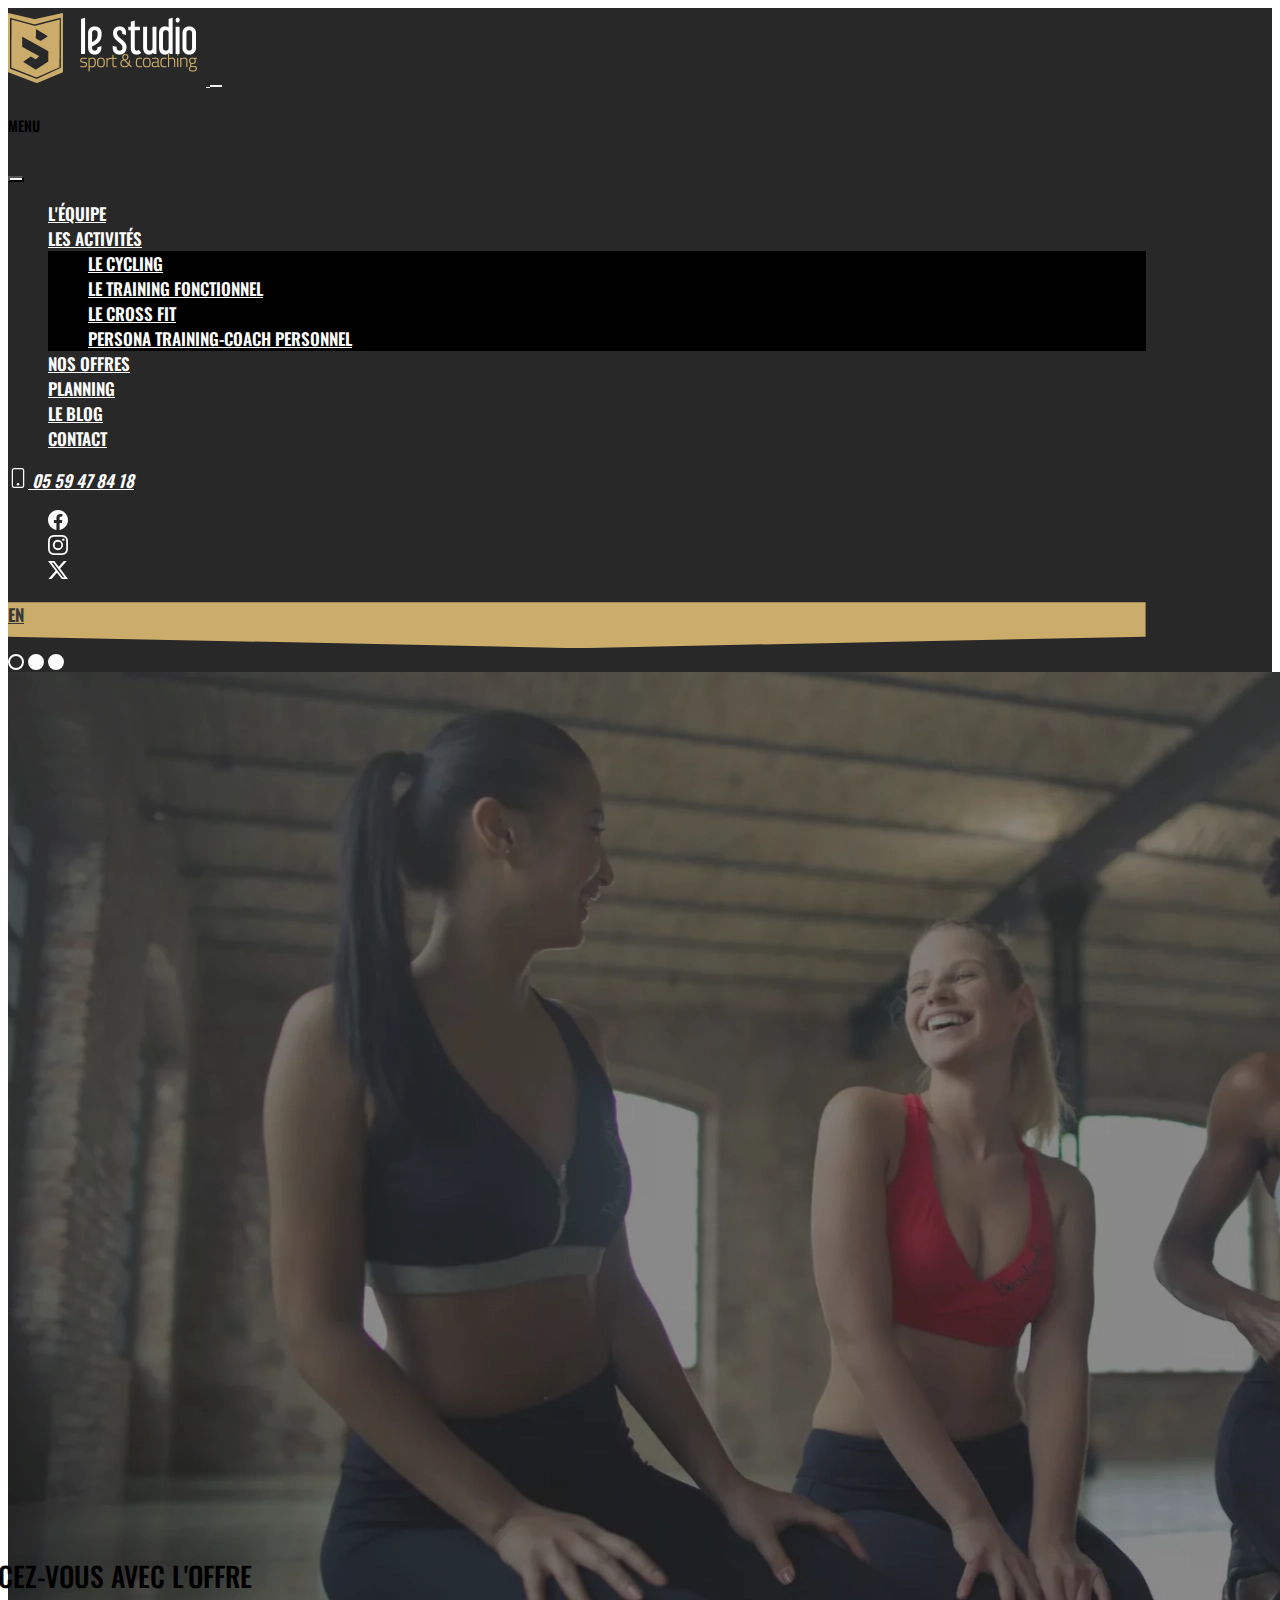
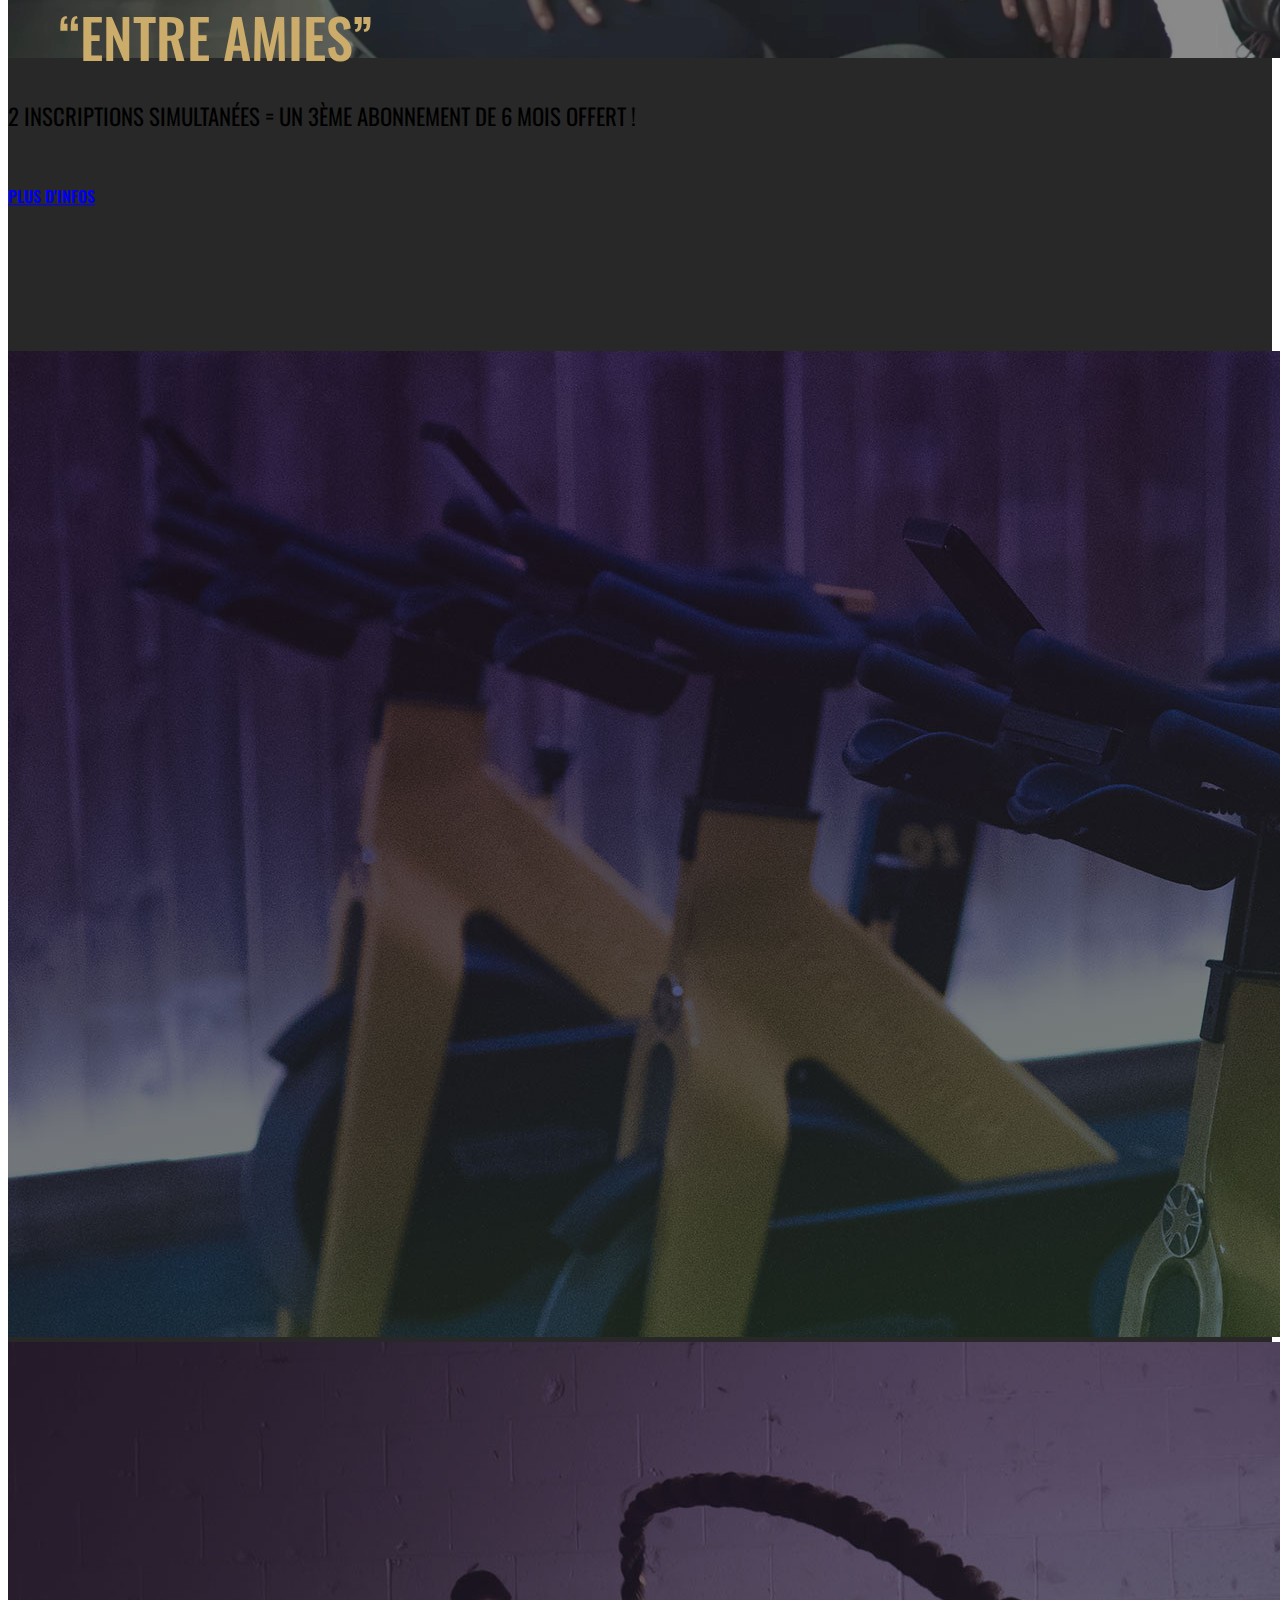
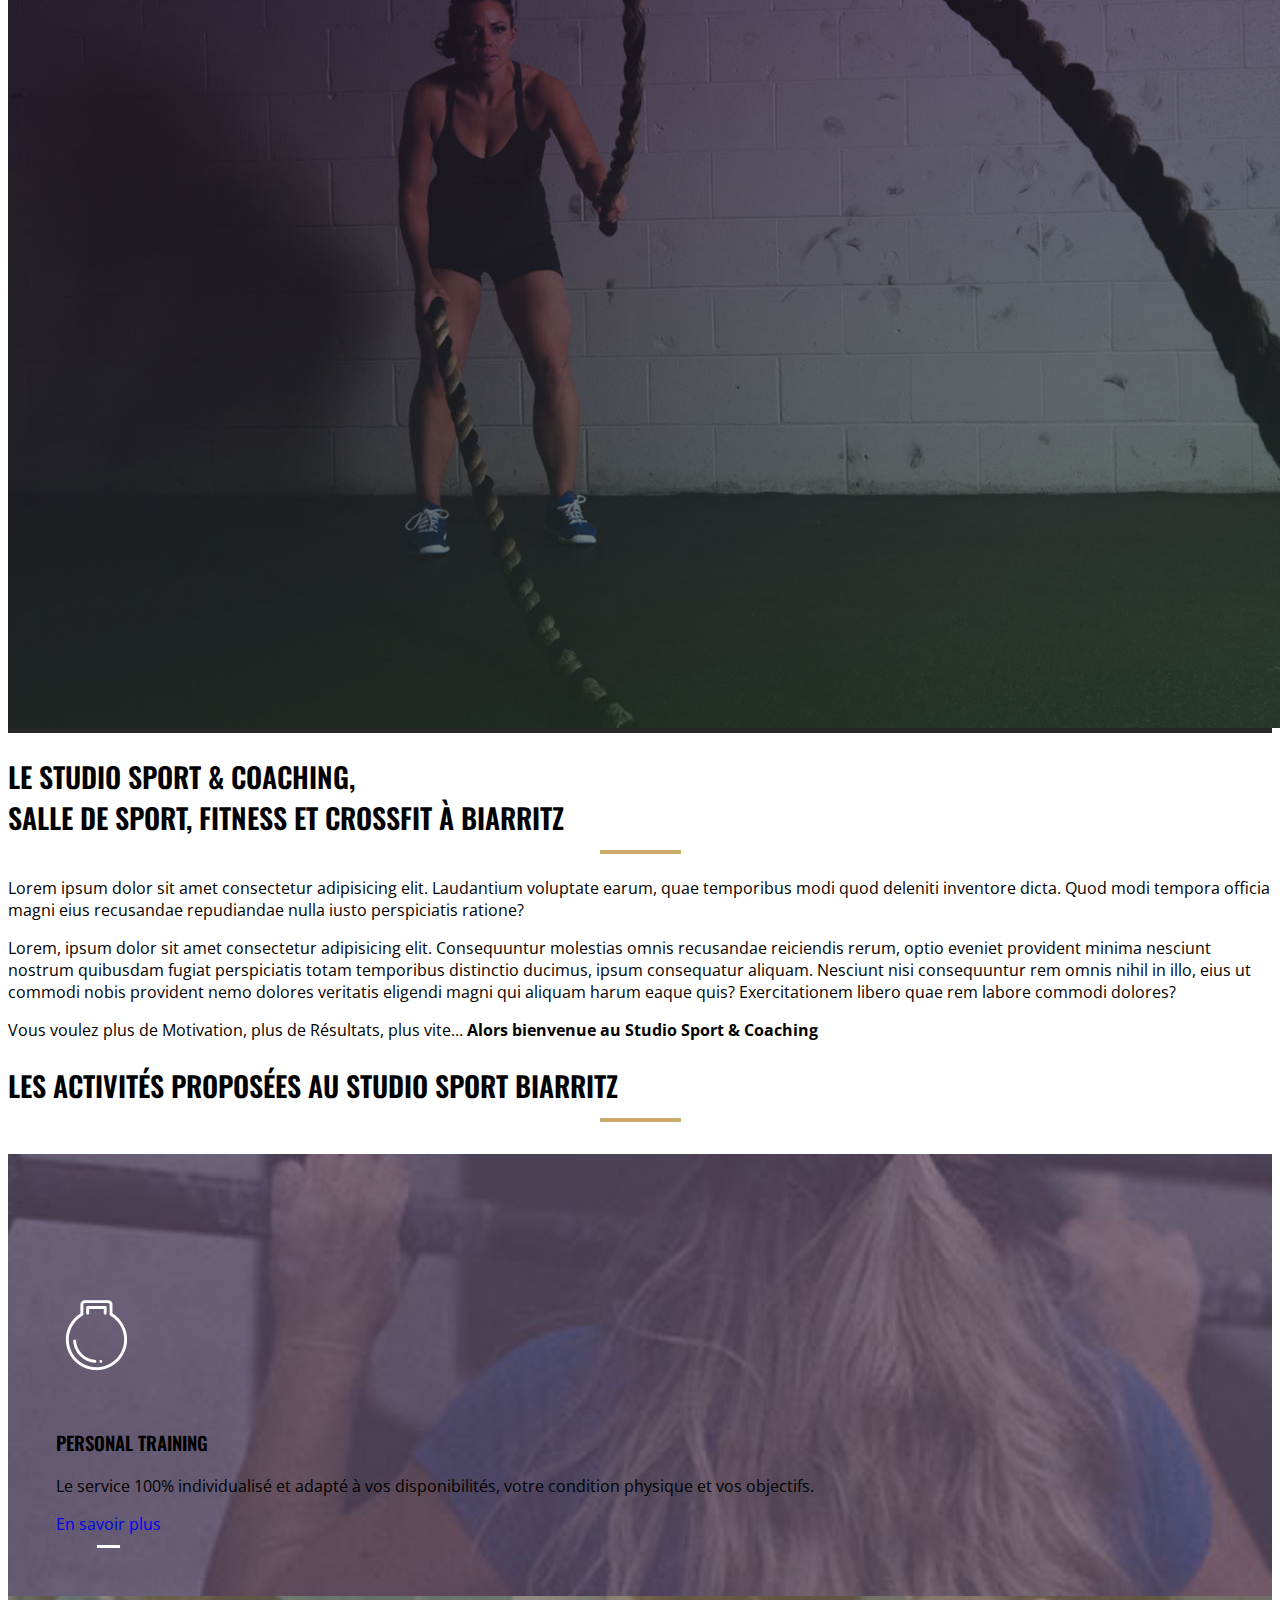
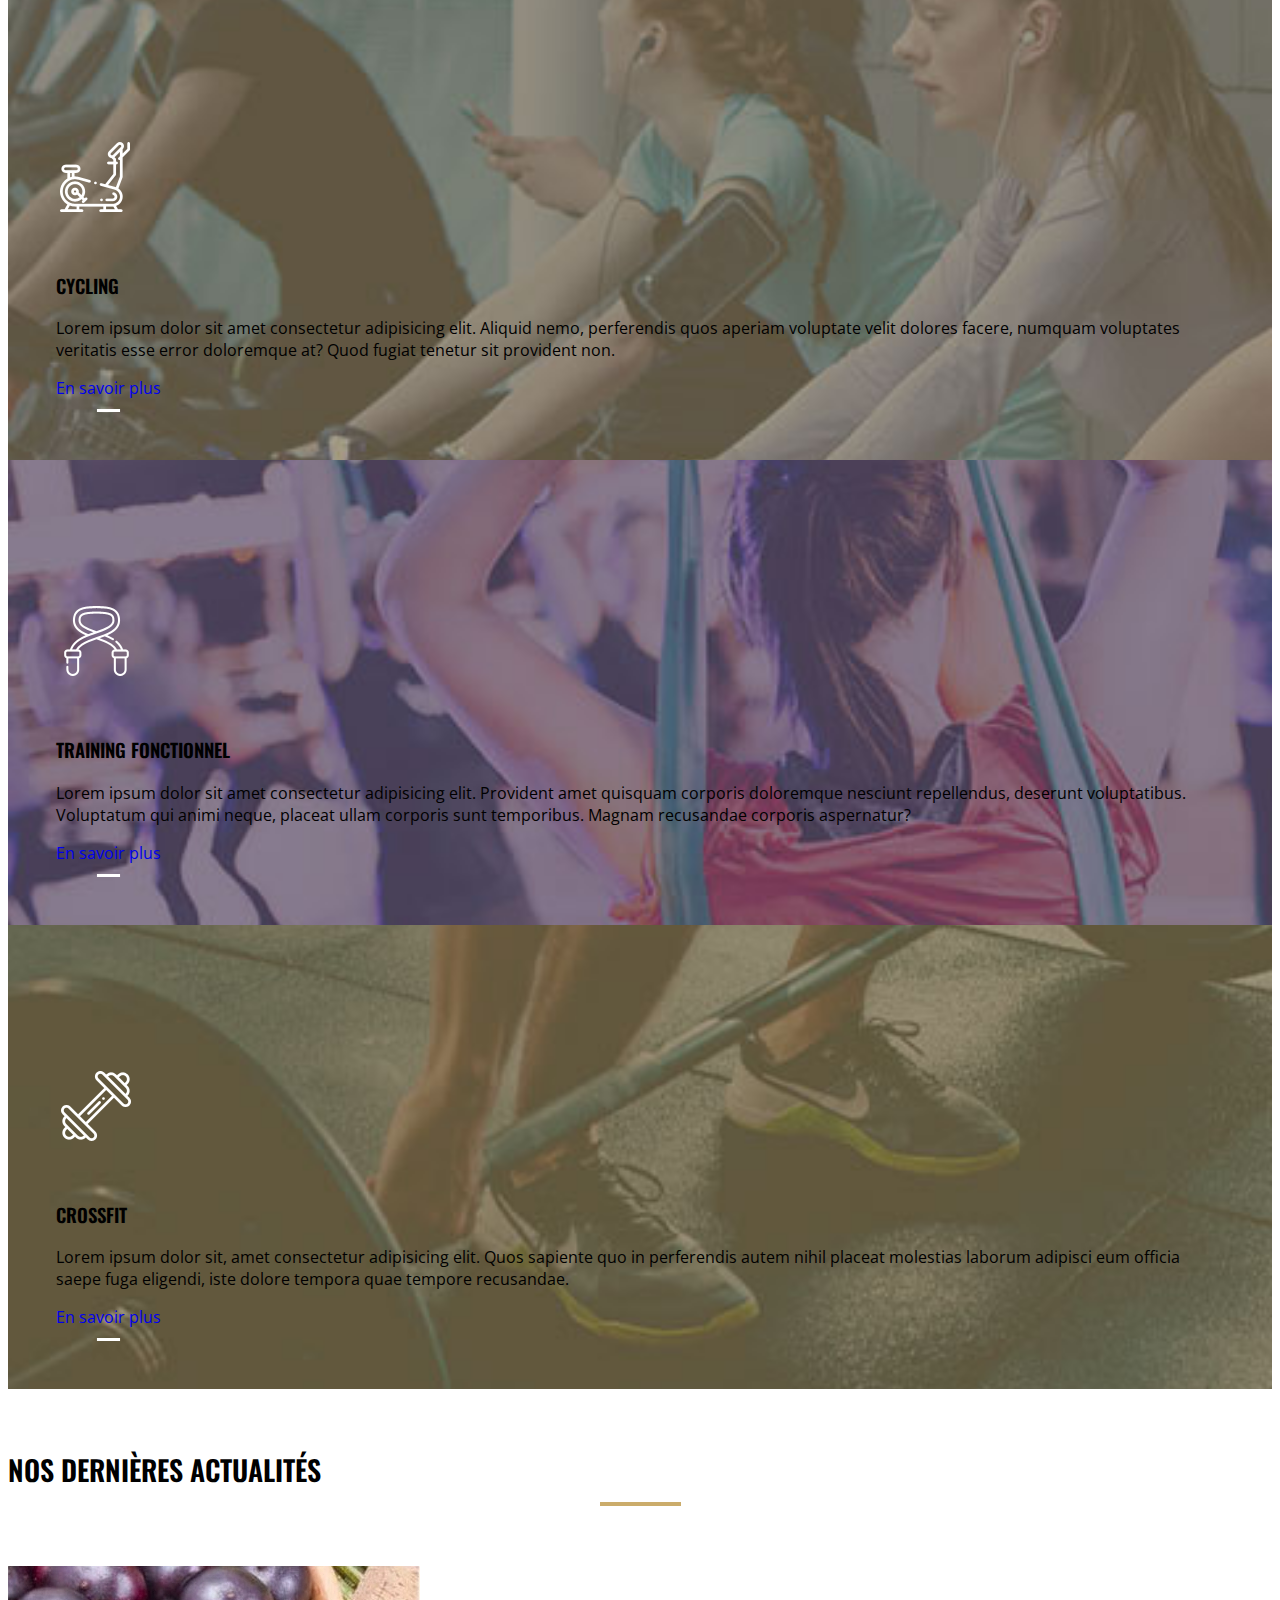
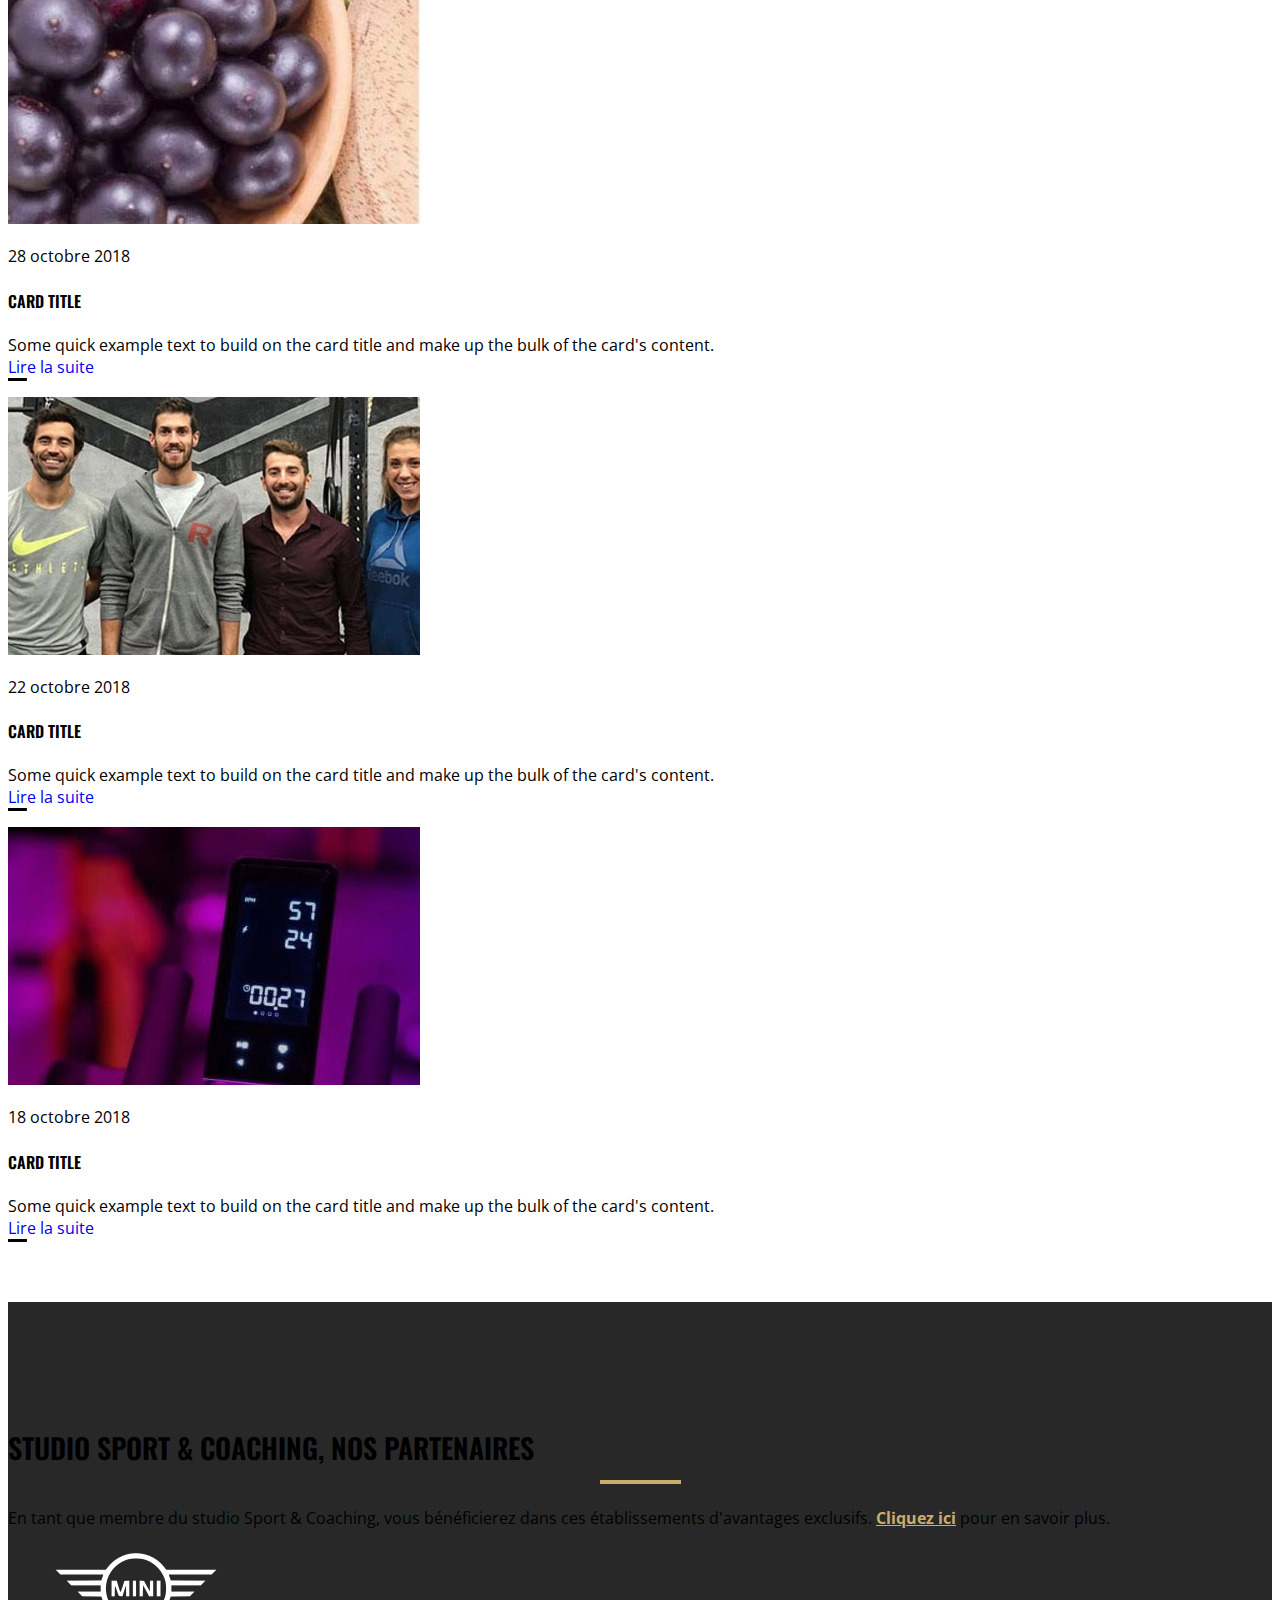
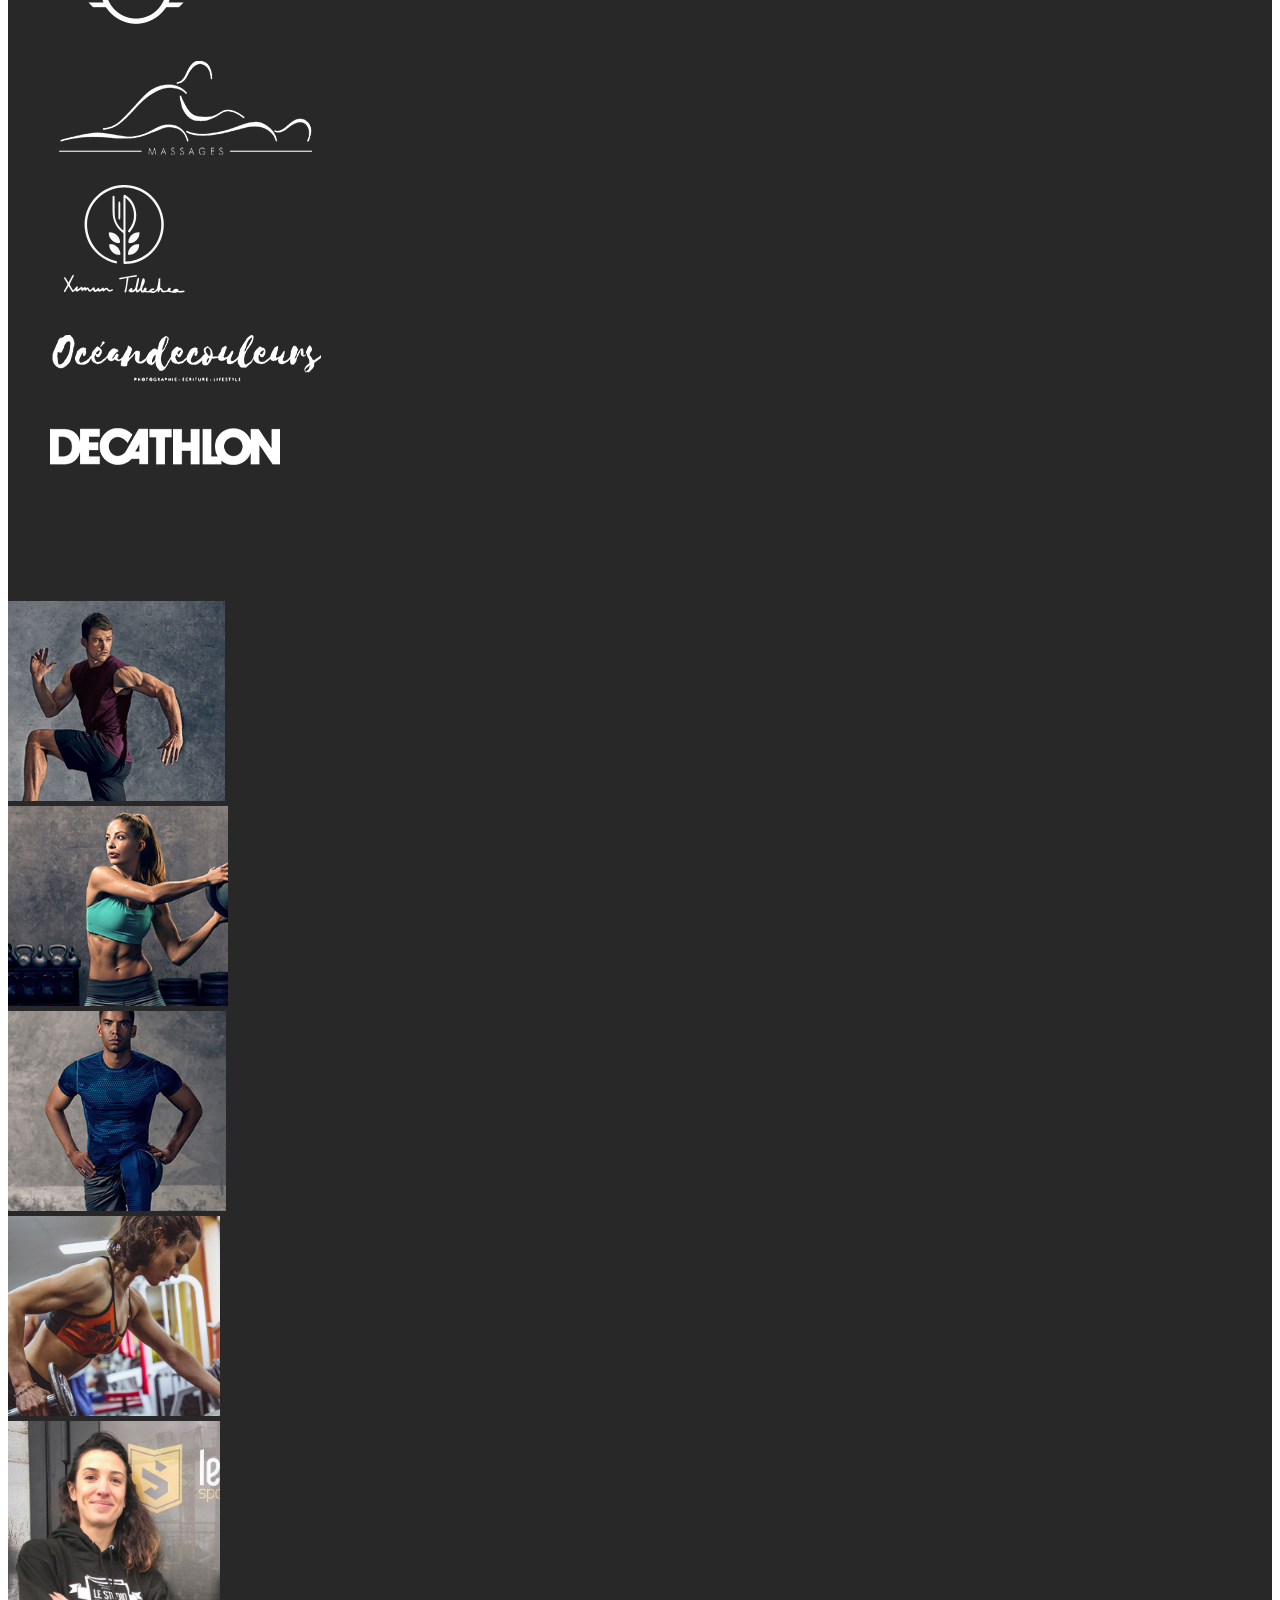
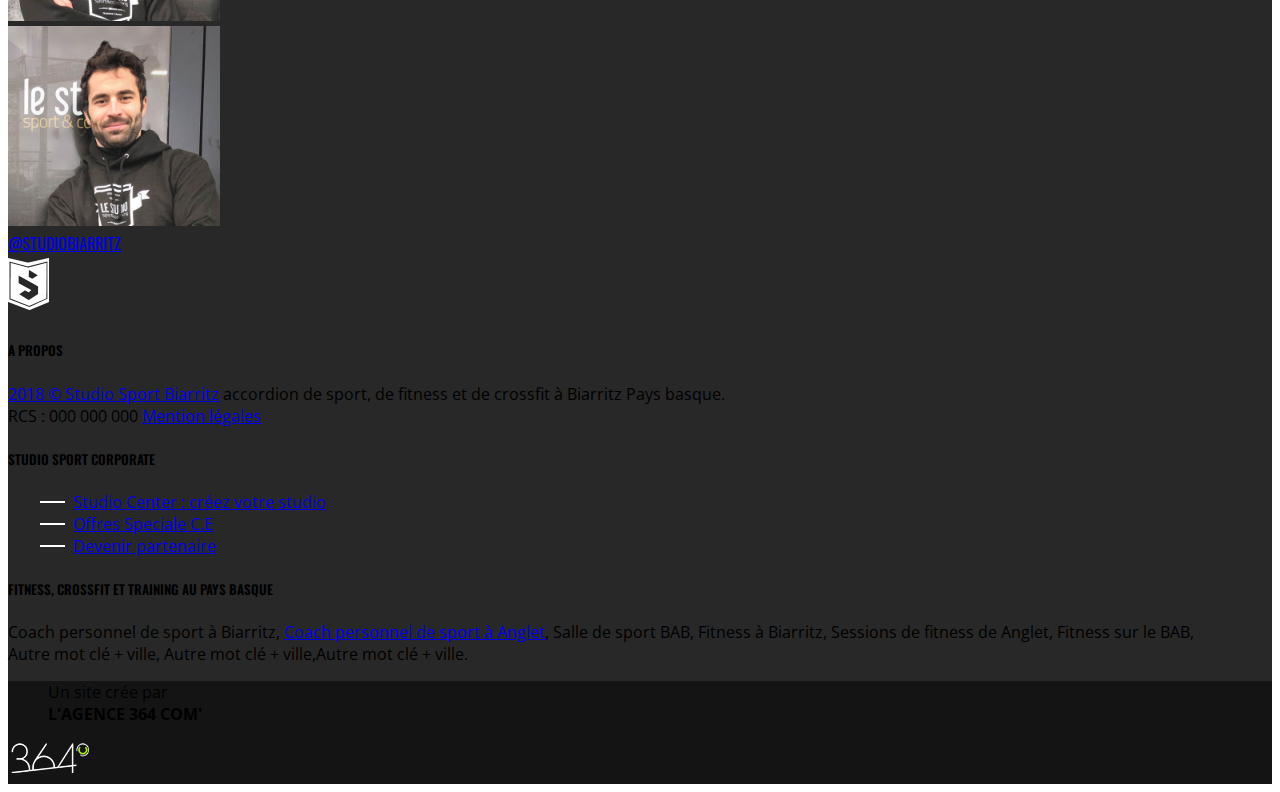
==== commit 80e04e7d: "fix: validation html and indentation" ====
--- a/index.html
+++ b/index.html
@@ -9,17 +9,17 @@
     <link rel="apple-touch-icon" sizes="180x180" href="./assets/img/icons/apple-touch-icon.png">
     <link rel="icon" type="image/png" sizes="32x32" href="./assets/img/icons/favicon-32x32.png">
     <link rel="icon" type="image/png" sizes="16x16" href="./assets/img/icons/favicon-16x16.png">
+    
+    <!-- Font Awesome -->
+    <link rel="stylesheet" href="https://cdnjs.cloudflare.com/ajax/libs/font-awesome/6.5.1/css/all.min.css" integrity="sha512-DTOQO9RWCH3ppGqcWaEA1BIZOC6xxalwEsw9c2QQeAIftl+Vegovlnee1c9QX4TctnWMn13TZye+giMm8e2LwA==" crossorigin="anonymous" referrerpolicy="no-referrer">
 
     <!-- Bootstrap Libraries -->
-    <link href="https://cdn.jsdelivr.net/npm/bootstrap@5.3.2/dist/css/bootstrap.min.css" rel="stylesheet"
-        integrity="sha384-T3c6CoIi6uLrA9TneNEoa7RxnatzjcDSCmG1MXxSR1GAsXEV/Dwwykc2MPK8M2HN" crossorigin="anonymous">
-
-    <script defer src="https://cdn.jsdelivr.net/npm/bootstrap@5.3.2/dist/js/bootstrap.bundle.min.js"
-        integrity="sha384-C6RzsynM9kWDrMNeT87bh95OGNyZPhcTNXj1NW7RuBCsyN/o0jlpcV8Qyq46cDfL"
-        crossorigin="anonymous"></script>
+    <link href="https://cdn.jsdelivr.net/npm/bootstrap@5.3.2/dist/css/bootstrap.min.css" rel="stylesheet" integrity="sha384-T3c6CoIi6uLrA9TneNEoa7RxnatzjcDSCmG1MXxSR1GAsXEV/Dwwykc2MPK8M2HN" crossorigin="anonymous">
+
+    <script defer src="https://cdn.jsdelivr.net/npm/bootstrap@5.3.2/dist/js/bootstrap.bundle.min.js" integrity="sha384-C6RzsynM9kWDrMNeT87bh95OGNyZPhcTNXj1NW7RuBCsyN/o0jlpcV8Qyq46cDfL" crossorigin="anonymous"></script>
 
     <!-- Custom JavaScript -->
-    <script defer src="./js/main.js"></script>
+    <!-- <script defer src="./js/main.js"></script> -->
 
     <!-- Custom CSS -->
     <link rel="stylesheet" href="./css/style.css">
@@ -29,9 +29,7 @@
 
 <body>
     <!-- Haut de page -->
-
     <header class="bg-darkbrown">
-
         <div class="nav_container position-relative w-90 m-auto fw-normal text-uppercase">
             <nav class="navbar navbar-expand-xl w-100 position-absolute z-2 pt-0">
                 <div class="container-fluid">
@@ -56,8 +54,7 @@
                         aria-labelledby="offcanvasNavbarLabel">
                         <div class="offcanvas-header">
                             <h5 class="offcanvas-title text-white-50" id="offcanvasNavbarLabel">Menu</h5>
-                            <button type="button" class="btn-close" data-bs-dismiss="offcanvas"
-                                aria-label="Close"></button>
+                            <button type="button" class="btn-close" data-bs-dismiss="offcanvas" aria-label="Close"></button>
                         </div>
                         <div class="offcanvas-body justify-content-around">
                             <ul class="navbar-nav navbar-gold-hover-color">
@@ -65,43 +62,27 @@
                                     <a class="nav-link py-custom px-4 text-nowrap" href="#">L'équipe</a>
                                 </li>
                                 <li class="nav-item dropdown">
-                                    <a class="nav-link py-custom px-4 text-nowrap" href="#" role="button"
-                                        data-bs-toggle="dropdown" aria-expanded="false">
+                                    <a class="nav-link py-custom px-4 text-nowrap" href="#" role="button" data-bs-toggle="dropdown" aria-expanded="false">
                                         Les activités
                                     </a>
                                     <ul class="dropdown-menu dropdown-black-bg rounded-0 mt-0 link-hover-gold">
-                                        <li><a class="dropdown-item bg-transparent" href="#">Le cycling</a>
-                                        </li>
-                                        <li><a class="dropdown-item bg-transparent" href="presentation.html">Le training
-                                                fonctionnel</a></li>
-                                        <li><a class="dropdown-item bg-transparent" href="#">Le cross fit</a>
-                                        </li>
-                                        <li><a class="dropdown-item bg-transparent" href="#">Personal
-                                                training-coach personnel</a></li>
+                                        <li><a class="dropdown-item bg-transparent" href="#">Le cycling</a></li>
+                                        <li><a class="dropdown-item bg-transparent" href="presentation.html">Le training fonctionnel</a></li>
+                                        <li><a class="dropdown-item bg-transparent" href="#">Le cross fit</a></li>
+                                        <li><a class="dropdown-item bg-transparent" href="#">Persona training-coach personnel</a></li>
                                     </ul>
                                 </li>
-                                <li class="nav-item">
-                                    <a class="nav-link py-custom px-4 text-nowrap" href="#">Nos offres</a>
-                                </li>
-                                <li class="nav-item">
-                                    <a class="nav-link py-custom px-4 text-nowrap" href="#">Planning</a>
-                                </li>
-                                <li class="nav-item">
-                                    <a class="nav-link py-custom px-4 text-nowrap" href="#">Le Blog</a>
-                                </li>
-                                <li class="nav-item">
-                                    <a class="nav-link py-custom px-4 text-nowrap" href="contact.html">Contact</a>
-                                </li>
+                                <li class="nav-item"><a class="nav-link py-custom px-4 text-nowrap" href="#">Nos offres</a></li>
+                                <li class="nav-item"><a class="nav-link py-custom px-4 text-nowrap" href="#">Planning</a></li>
+                                <li class="nav-item"><a class="nav-link py-custom px-4 text-nowrap" href="#">Le Blog</a></li>
+                                <li class="nav-item"><a class="nav-link py-custom px-4 text-nowrap" href="contact.html">Contact</a></li>
                             </ul>
 
                             <address class="navbar-nav d-none d-xxl-flex align-items-center link-hover-gold">
                                 <div class="nav-item">
-                                    <a class="nav-link d-flex align-items-center column-gap-1 p-0"
-                                        href="tel:+33559478418">
-                                        <svg xmlns="http://www.w3.org/2000/svg" fill="currentColor" class="bi bi-phone"
-                                            viewBox="0 0 16 16">
-                                            <path
-                                                d="M11 1a1 1 0 0 1 1 1v12a1 1 0 0 1-1 1H5a1 1 0 0 1-1-1V2a1 1 0 0 1 1-1zM5 0a2 2 0 0 0-2 2v12a2 2 0 0 0 2 2h6a2 2 0 0 0 2-2V2a2 2 0 0 0-2-2z" />
+                                    <a class="nav-link d-flex align-items-center column-gap-1 p-0" href="tel:+33559478418">
+                                        <svg xmlns="http://www.w3.org/2000/svg" fill="currentColor" class="bi bi-phone" viewBox="0 0 16 16">
+                                            <path d="M11 1a1 1 0 0 1 1 1v12a1 1 0 0 1-1 1H5a1 1 0 0 1-1-1V2a1 1 0 0 1 1-1zM5 0a2 2 0 0 0-2 2v12a2 2 0 0 0 2 2h6a2 2 0 0 0 2-2V2a2 2 0 0 0-2-2z" />
                                             <path d="M8 14a1 1 0 1 0 0-2 1 1 0 0 0 0 2" />
                                         </svg> <span>05 59 47 84 18</span>
                                     </a>
@@ -113,8 +94,7 @@
                                     <a class="nav-link d-flex p-0" href="#">
                                         <svg xmlns="http://www.w3.org/2000/svg" fill="currentColor"
                                             class="bi bi-facebook" viewBox="0 0 16 16">
-                                            <path
-                                                d="M16 8.049c0-4.446-3.582-8.05-8-8.05C3.58 0-.002 3.603-.002 8.05c0 4.017 2.926 7.347 6.75 7.951v-5.625h-2.03V8.05H6.75V6.275c0-2.017 1.195-3.131 3.022-3.131.876 0 1.791.157 1.791.157v1.98h-1.009c-.993 0-1.303.621-1.303 1.258v1.51h2.218l-.354 2.326H9.25V16c3.824-.604 6.75-3.934 6.75-7.951" />
+                                            <path d="M16 8.049c0-4.446-3.582-8.05-8-8.05C3.58 0-.002 3.603-.002 8.05c0 4.017 2.926 7.347 6.75 7.951v-5.625h-2.03V8.05H6.75V6.275c0-2.017 1.195-3.131 3.022-3.131.876 0 1.791.157 1.791.157v1.98h-1.009c-.993 0-1.303.621-1.303 1.258v1.51h2.218l-.354 2.326H9.25V16c3.824-.604 6.75-3.934 6.75-7.951" />
                                         </svg>
                                     </a>
                                 </li>
@@ -122,8 +102,7 @@
                                     <a class="nav-link d-flex p-0" href="#">
                                         <svg xmlns="http://www.w3.org/2000/svg" fill="currentColor"
                                             class="bi bi-instagram" viewBox="0 0 16 16">
-                                            <path
-                                                d="M8 0C5.829 0 5.556.01 4.703.048 3.85.088 3.269.222 2.76.42a3.917 3.917 0 0 0-1.417.923A3.927 3.927 0 0 0 .42 2.76C.222 3.268.087 3.85.048 4.7.01 5.555 0 5.827 0 8.001c0 2.172.01 2.444.048 3.297.04.852.174 1.433.372 1.942.205.526.478.972.923 1.417.444.445.89.719 1.416.923.51.198 1.09.333 1.942.372C5.555 15.99 5.827 16 8 16s2.444-.01 3.298-.048c.851-.04 1.434-.174 1.943-.372a3.916 3.916 0 0 0 1.416-.923c.445-.445.718-.891.923-1.417.197-.509.332-1.09.372-1.942C15.99 10.445 16 10.173 16 8s-.01-2.445-.048-3.299c-.04-.851-.175-1.433-.372-1.941a3.926 3.926 0 0 0-.923-1.417A3.911 3.911 0 0 0 13.24.42c-.51-.198-1.092-.333-1.943-.372C10.443.01 10.172 0 7.998 0h.003zm-.717 1.442h.718c2.136 0 2.389.007 3.232.046.78.035 1.204.166 1.486.275.373.145.64.319.92.599.28.28.453.546.598.92.11.281.24.705.275 1.485.039.843.047 1.096.047 3.231s-.008 2.389-.047 3.232c-.035.78-.166 1.203-.275 1.485a2.47 2.47 0 0 1-.599.919c-.28.28-.546.453-.92.598-.28.11-.704.24-1.485.276-.843.038-1.096.047-3.232.047s-2.39-.009-3.233-.047c-.78-.036-1.203-.166-1.485-.276a2.478 2.478 0 0 1-.92-.598 2.48 2.48 0 0 1-.6-.92c-.109-.281-.24-.705-.275-1.485-.038-.843-.046-1.096-.046-3.233 0-2.136.008-2.388.046-3.231.036-.78.166-1.204.276-1.486.145-.373.319-.64.599-.92.28-.28.546-.453.92-.598.282-.11.705-.24 1.485-.276.738-.034 1.024-.044 2.515-.045v.002zm4.988 1.328a.96.96 0 1 0 0 1.92.96.96 0 0 0 0-1.92zm-4.27 1.122a4.109 4.109 0 1 0 0 8.217 4.109 4.109 0 0 0 0-8.217zm0 1.441a2.667 2.667 0 1 1 0 5.334 2.667 2.667 0 0 1 0-5.334" />
+                                            <path d="M8 0C5.829 0 5.556.01 4.703.048 3.85.088 3.269.222 2.76.42a3.917 3.917 0 0 0-1.417.923A3.927 3.927 0 0 0 .42 2.76C.222 3.268.087 3.85.048 4.7.01 5.555 0 5.827 0 8.001c0 2.172.01 2.444.048 3.297.04.852.174 1.433.372 1.942.205.526.478.972.923 1.417.444.445.89.719 1.416.923.51.198 1.09.333 1.942.372C5.555 15.99 5.827 16 8 16s2.444-.01 3.298-.048c.851-.04 1.434-.174 1.943-.372a3.916 3.916 0 0 0 1.416-.923c.445-.445.718-.891.923-1.417.197-.509.332-1.09.372-1.942C15.99 10.445 16 10.173 16 8s-.01-2.445-.048-3.299c-.04-.851-.175-1.433-.372-1.941a3.926 3.926 0 0 0-.923-1.417A3.911 3.911 0 0 0 13.24.42c-.51-.198-1.092-.333-1.943-.372C10.443.01 10.172 0 7.998 0h.003zm-.717 1.442h.718c2.136 0 2.389.007 3.232.046.78.035 1.204.166 1.486.275.373.145.64.319.92.599.28.28.453.546.598.92.11.281.24.705.275 1.485.039.843.047 1.096.047 3.231s-.008 2.389-.047 3.232c-.035.78-.166 1.203-.275 1.485a2.47 2.47 0 0 1-.599.919c-.28.28-.546.453-.92.598-.28.11-.704.24-1.485.276-.843.038-1.096.047-3.232.047s-2.39-.009-3.233-.047c-.78-.036-1.203-.166-1.485-.276a2.478 2.478 0 0 1-.92-.598 2.48 2.48 0 0 1-.6-.92c-.109-.281-.24-.705-.275-1.485-.038-.843-.046-1.096-.046-3.233 0-2.136.008-2.388.046-3.231.036-.78.166-1.204.276-1.486.145-.373.319-.64.599-.92.28-.28.546-.453.92-.598.282-.11.705-.24 1.485-.276.738-.034 1.024-.044 2.515-.045v.002zm4.988 1.328a.96.96 0 1 0 0 1.92.96.96 0 0 0 0-1.92zm-4.27 1.122a4.109 4.109 0 1 0 0 8.217 4.109 4.109 0 0 0 0-8.217zm0 1.441a2.667 2.667 0 1 1 0 5.334 2.667 2.667 0 0 1 0-5.334" />
                                         </svg>
                                     </a>
                                 </li>
@@ -131,8 +110,7 @@
                                     <a class="nav-link d-flex p-0" href="#">
                                         <svg xmlns="http://www.w3.org/2000/svg" fill="currentColor"
                                             class="bi bi-twitter-x" viewBox="0 0 16 16">
-                                            <path
-                                                d="M12.6.75h2.454l-5.36 6.142L16 15.25h-4.937l-3.867-5.07-4.425 5.07H.316l5.733-6.57L0 .75h5.063l3.495 4.633L12.601.75Zm-.86 13.028h1.36L4.323 2.145H2.865l8.875 11.633Z" />
+                                            <path d="M12.6.75h2.454l-5.36 6.142L16 15.25h-4.937l-3.867-5.07-4.425 5.07H.316l5.733-6.57L0 .75h5.063l3.495 4.633L12.601.75Zm-.86 13.028h1.36L4.323 2.145H2.865l8.875 11.633Z" />
                                         </svg>
                                     </a>
                                 </li>
@@ -147,25 +125,20 @@
             </nav>
         </div>
 
-        <!-- Carousel OK -->
+        <!-- Carousel -->
         <div id="carouselExampleIndicators" class="carousel slide d-none d-md-block">
             <div class="carousel-indicators circle-indicators z-1">
-                <button type="button" data-bs-target="#carouselExampleIndicators" data-bs-slide-to="0" class="active"
-                    aria-current="true" aria-label="Slide 1"></button>
-                <button type="button" data-bs-target="#carouselExampleIndicators" data-bs-slide-to="1"
-                    aria-label="Slide 2"></button>
-                <button type="button" data-bs-target="#carouselExampleIndicators" data-bs-slide-to="2"
-                    aria-label="Slide 3"></button>
+                <button type="button" data-bs-target="#carouselExampleIndicators" data-bs-slide-to="0" class="active" aria-current="true" aria-label="Slide 1"></button>
+                <button type="button" data-bs-target="#carouselExampleIndicators" data-bs-slide-to="1" aria-label="Slide 2"></button>
+                <button type="button" data-bs-target="#carouselExampleIndicators" data-bs-slide-to="2" aria-label="Slide 3"></button>
             </div>
             <div class="carousel-inner">
                 <div class="carousel-item active">
                     <img src="./assets/img/slider/slide_1_clean.webp" class="d-block w-100" alt="Slide 1">
                     <div class="carousel-caption d-none d-md-block">
                         <h1 class="title-custom mb-lg-5">Lancez-vous avec l'offre <span>“Entre Amies”</span></h1>
-                        <p class="subtitle-custom mb-lg-5">2 inscriptions simultanées = Un 3ème
-                            abonnement de 6 mois offert !</p>
-                        <p class="call-to-action mt-lg-5"><a class="btn btn-lg btn-outline-light border-2 rounded-0"
-                                href="#">Plus d'infos</a></p>
+                        <p class="subtitle-custom mb-lg-5">2 inscriptions simultanées = Un 3ème abonnement de 6 mois offert !</p>
+                        <p class="call-to-action mt-lg-5"><a class="btn btn-lg btn-outline-light border-2 rounded-0" href="#">Plus d'infos</a></p>
                     </div>
                 </div>
                 <div class="carousel-item">
@@ -176,25 +149,28 @@
                 </div>
             </div>
         </div>
-
     </header>
 
     <main class="pt-5">
-
         <section class="container mt-3 mb-5 px-4 px-sm-0">
-            <h2 class="text-center mb-5">Le studio sport & coaching,<br> salle de sport, fitness et crossfit à Biarritz
-            </h2>
-            <p>Lorem ipsum dolor sit amet consectetur adipisicing elit. Laudantium voluptate earum, quae temporibus modi
+            <h2 class="text-center mb-5">Le studio sport & coaching,<br> salle de sport, fitness et crossfit à Biarritz</h2>
+            <p>
+                Lorem ipsum dolor sit amet consectetur adipisicing elit. Laudantium voluptate earum, quae temporibus modi
                 quod deleniti inventore dicta. Quod modi tempora officia magni eius recusandae repudiandae nulla iusto
-                perspiciatis ratione?</p>
-            <p>Lorem, ipsum dolor sit amet consectetur adipisicing elit. Consequuntur molestias omnis recusandae
+                perspiciatis ratione?
+            </p>
+            <p>
+                Lorem, ipsum dolor sit amet consectetur adipisicing elit. Consequuntur molestias omnis recusandae
                 reiciendis rerum, optio eveniet provident minima nesciunt nostrum quibusdam fugiat perspiciatis totam
                 temporibus distinctio ducimus, ipsum consequatur aliquam.
                 Nesciunt nisi consequuntur rem omnis nihil in illo, eius ut commodi nobis provident nemo dolores
                 veritatis eligendi magni qui aliquam harum eaque quis? Exercitationem libero quae rem labore commodi
-                dolores?</p>
-            <p>Vous voulez plus de Motivation, plus de Résultats, plus vite... <strong>Alors bienvenue au Studio Sport &
-                    Coaching</strong></p>
+                dolores?
+            </p>
+            <p>
+                Vous voulez plus de Motivation, plus de Résultats, plus vite... 
+                <strong>Alors bienvenue au Studio Sport & Coaching</strong>
+            </p>
         </section>
 
         <section class="mt-3 mb-6">
@@ -207,8 +183,7 @@
                         Le service 100% individualisé et adapté à vos disponibilités, votre condition physique
                         et vos objectifs.
                     </p>
-                    <a href="#" class="text-uppercase text-white fw-bold tdu-transform-scale tdu-white">En savoir
-                        plus</a>
+                    <a href="#" class="text-uppercase text-white fw-bold tdu-transform-scale tdu-white">En savoir plus</a>
                 </div>
                 <div class="activs-02 col-md-12 col-lg-6 col-xl-3">
                     <img src="./assets/img/activites/icon_velo.png" alt="Icone Velo d'appartement">
@@ -218,8 +193,7 @@
                         voluptate velit dolores facere, numquam voluptates veritatis esse error doloremque at? Quod
                         fugiat tenetur sit provident non.
                     </p>
-                    <a href="#" class="text-uppercase text-white fw-bold tdu-transform-scale tdu-white">En savoir
-                        plus</a>
+                    <a href="#" class="text-uppercase text-white fw-bold tdu-transform-scale tdu-white">En savoir plus</a>
                 </div>
                 <div class="activs-03 col-md-12 col-lg-6 col-xl-3">
                     <img src="./assets/img/activites/icon_corde.png" alt="Icone corde à sauter">
@@ -229,8 +203,7 @@
                         doloremque nesciunt repellendus, deserunt voluptatibus. Voluptatum qui animi neque, placeat
                         ullam corporis sunt temporibus. Magnam recusandae corporis aspernatur?
                     </p>
-                    <a href="#" class="text-uppercase text-white fw-bold tdu-transform-scale tdu-white">En savoir
-                        plus</a>
+                    <a href="#" class="text-uppercase text-white fw-bold tdu-transform-scale tdu-white">En savoir plus</a>
                 </div>
                 <div class="activs-04 col-md-12 col-lg-6 col-xl-3">
                     <img src="./assets/img/activites/icon_alter.png" alt="Icone Altère">
@@ -240,8 +213,7 @@
                         nihil placeat molestias laborum adipisci eum officia saepe fuga eligendi, iste dolore tempora
                         quae tempore recusandae.
                     </p>
-                    <a href="#" class="text-uppercase text-white fw-bold tdu-transform-scale tdu-white">En savoir
-                        plus</a>
+                    <a href="#" class="text-uppercase text-white fw-bold tdu-transform-scale tdu-white">En savoir plus</a>
                 </div>
             </div>
 
@@ -253,29 +225,23 @@
                 <div class="card border-0">
                     <img src="./assets/img/card/home/image_1.webp" class="card-img-top" alt="Description image 1">
                     <div class="card-body px-0 py-5">
-                        <p class="card-date text-uppercase fw-bold mb-1"><time datetime="2018-10-28">28 octobre
-                                2018</time></p>
+                        <p class="card-date text-uppercase fw-bold mb-1"><time datetime="2018-10-28">28 octobre 2018</time></p>
                         <h4 class="card-title mb-4">Card title</h4>
-                        <p class="card-text">Some quick example text to build on the card title and make up the bulk of
-                            the card's content.<br>
-                            <a href="#"
-                                class="card-link text-uppercase text-black fw-bold tdu-transform-scale tdu-fromLeft">Lire
-                                la suite</a>
+                        <p class="card-text">
+                            Some quick example text to build on the card title and make up the bulk of the card's content.<br>
+                            <a href="#" class="card-link text-uppercase text-black fw-bold tdu-transform-scale tdu-fromLeft">Lire la suite</a>
                         </p>
                     </div>
                 </div>
                 <div class="card border-0">
                     <img src="./assets/img/card/home/image_2.webp" class="card-img-top" alt="Description image 2">
                     <div class="card-body px-0 py-5">
-                        <p class="card-date text-uppercase fw-bold mb-1"><time datetime="2018-10-22">22 octobre
-                                2018</time></p>
+                        <p class="card-date text-uppercase fw-bold mb-1"><time datetime="2018-10-22">22 octobre 2018</time></p>
                         <h4 class="card-title mb-4">Card title</h4>
                         <p class="card-text">
                             Some quick example text to build on the card title and make up the bulk of
                             the card's content.<br>
-                            <a href="#"
-                                class="card-link text-uppercase text-black fw-bold tdu-transform-scale tdu-fromLeft">Lire
-                                la suite</a>
+                            <a href="#" class="card-link text-uppercase text-black fw-bold tdu-transform-scale tdu-fromLeft">Lire la suite</a>
                         </p>
 
                     </div>
@@ -283,16 +249,12 @@
                 <div class="card border-0">
                     <img src="./assets/img/card/home/image_3.webp" class="card-img-top" alt="Description image 3">
                     <div class="card-body px-0 py-5">
-                        <p class="card-date text-uppercase fw-bold mb-1"><time datetime="2018-10-18">18 octobre
-                                2018</time></p>
+                        <p class="card-date text-uppercase fw-bold mb-1"><time datetime="2018-10-18">18 octobre 2018</time></p>
                         <h4 class="card-title mb-4">Card title</h4>
-                        <p class="card-text">Some quick example text to build on the card title and make up the bulk of
-                            the card's content.<br>
-                            <a href="#"
-                                class="card-link text-uppercase text-black fw-bold tdu-transform-scale tdu-fromLeft">Lire
-                                la suite</a>
+                        <p class="card-text">
+                            Some quick example text to build on the card title and make up the bulk of the card's content.<br>
+                            <a href="#" class="card-link text-uppercase text-black fw-bold tdu-transform-scale tdu-fromLeft">Lire la suite</a>
                         </p>
-
                     </div>
                 </div>
             </div>
@@ -300,9 +262,9 @@
 
         <section class="bg-darkbrown text-white text-center py-10 px-5">
             <h2 class="text-center">Studio sport & coaching, nos partenaires</h2>
-            <p class="my-5 link-gold">En tant que membre du studio Sport & Coaching, vous bénéficierez dans ces
-                établissements d'avantages
-                exclusifs. <a href="#"><strong>Cliquez ici</strong></a> pour en savoir plus.</p>
+            <p class="my-5 link-gold">
+                En tant que membre du studio Sport & Coaching, vous bénéficierez dans ces établissements d'avantages exclusifs. <a href="#"><strong>Cliquez ici</strong></a> pour en savoir plus.
+            </p>
             <div class="d-flex flex-wrap justify-content-center align-items-center gap-5">
                 <figure>
                     <img src="./assets/img/partenaires/mini.png" alt="Mini">
@@ -321,44 +283,33 @@
                 </figure>
             </div>
         </section>
-
     </main>
 
     <!-- Bas de page -->
     <footer class="container-fluid g-0 bg-darkbrown  text-white">
-
-        <div class="insta-slider row align-items-start g-0  position-relative">
-            <div class="col-md-2 ">
-                <a href="#"><img src="./assets/img/coach/coach_1.jpg" alt="Photo"
-                        class="galeriefoot img-fluid w-100"></a>
-            </div>
-            <div class="col-md-2">
-                <a href="#"> <img src="./assets/img/coach/coach_2.jpg" alt="Photo"
-                        class="galeriefoot img-fluid w-100"></a>
-            </div>
-            <div class="col-md-2">
-                <a href="#"> <img src="./assets/img/coach/coach_3.jpg" alt="Photo"
-                        class="galeriefoot img-fluid w-100"></a>
-            </div>
-            <div class="col-md-2">
-                <a href="#" class="w-100"> <img src="./assets/img/coach/julie-coach-fitness-biarritz.jpg " alt="Photo"
-                        class="galeriefoot img-fluid w-100"></a>
-            </div>
-            <div class="col-md-2">
-                <a href="#"><img src="./assets/img/coach/elise-coach-biarritz-salle-de-sport.jpg " alt="Photo"
-                        class="galeriefoot img-fluid w-100"></a>
-            </div>
-            <div class="col-md-2">
-                <a href="#"> <img src="./assets/img/coach/julien-coach-biarritz-fitness-studio-sport.jpg" alt="Photo"
-                        class="galeriefoot img-fluid w-100"></a>
-            </div>
-            <a href="#"
-                class="btn btn-lg bg-white ff-oswald text-black fw-semibold w-auto position-absolute top-50 start-50 translate-middle px-5 rounded-0">
+        <div class="insta-slider row align-items-start g-0 position-relative">
+            <div class="imgcards col-md-2 position-relative">
+                <a href="#"><img src="./assets/img/coach/coach_1.jpg" alt="Photo" class="galeriefoot img-fluid w-100"></a>
+            </div>
+            <div class="imgcards col-md-2 position-relative">
+                <a href="#"><img src="./assets/img/coach/coach_2.jpg" alt="Photo" class="galeriefoot img-fluid w-100"></a>
+            </div>
+            <div class="imgcards col-md-2 position-relative">
+                <a href="#"><img src="./assets/img/coach/coach_3.jpg" alt="Photo" class="galeriefoot img-fluid w-100"></a>
+            </div>
+            <div class="imgcards col-md-2 position-relative">
+                <a href="#" class="w-100"><img src="./assets/img/coach/julie-coach-fitness-biarritz.jpg " alt="Photo" class="galeriefoot img-fluid w-100"></a>
+            </div>
+            <div class="imgcards col-md-2 position-relative">
+                <a href="#"><img src="./assets/img/coach/elise-coach-biarritz-salle-de-sport.jpg " alt="Photo" class="galeriefoot img-fluid w-100"></a>
+            </div>
+            <div class="imgcards col-md-2 position-relative">
+                <a href="#"> <img src="./assets/img/coach/julien-coach-biarritz-fitness-studio-sport.jpg" alt="Photo" class="galeriefoot img-fluid w-100"></a>
+            </div>
+            <a href="#" class="btn btn-lg bg-white ff-oswald text-black fw-semibold w-auto position-absolute top-50 start-50 translate-middle px-5 rounded-0">
                 @STUDIOBIARRITZ
             </a>
-
-        </div>
-
+        </div>
 
         <div class="row justify-content-between my-5 mx-auto container py-5 link-hover-gold">
             <div class="col-lg-3 col-md-6 mb-4 mb-md-0 ">
@@ -368,17 +319,13 @@
                 </div>
 
                 <p class="mb-md-0">
-                    <a href="#" class="d-block fw-semibold text-decoration-none text-white">2018 © Studio Sport
-                        Biarritz</a>
-                    Salle de sport, de fitness et de crossfit à Biarritz Pays basque.<br>
-                    RCS : 000 000 000
-                    <a href="#" class="d-block text-white fw-semibold">Mention légales</a>
+                    <a href="#" class="d-block fw-semibold text-decoration-none text-white">2018 © Studio Sport Biarritz</a> accordion  de sport, de fitness et de crossfit à Biarritz Pays basque.<br>
+                    RCS : 000 000 000 <a href="#" class="d-block text-white fw-semibold">Mention légales</a>
                 </p>
             </div>
 
             <div class="col-lg-3 col-md-6 mb-4 mb-md-0">
                 <h5 class="my-3 text-uppercase">STUDIO SPORT CORPORATE</h5>
-
                 <ul class="list-unstyled fw-semibold lh-lg">
                     <li>
                         <!-- <img src="./assets/img/bg_titre_blanc.png" alt="Trait" class="trait"> -->
@@ -397,12 +344,11 @@
 
             <div class="col-lg-6 col-md-6 mb-4 mb-md-0">
                 <h5 class="my-3 text-uppercase">FITNESS, CROSSFIT ET TRAINING AU PAYS BASQUE</h5>
-
                 <p class="fw-semibold lh-lg">
-                    Coach personnel de sport à Biarritz, <a href="#" class="text-white text-decoration-none">Coach
-                        personnel de sport à Anglet</a>, Salle
-                    de sport BAB, Fitness à Biarritz, Sessions de fitness de Anglet, Fitness sur le BAB, <br>
-                    Autre mot clé + ville, Autre mot clé + ville,Autre mot clé + ville.</p>
+                    Coach personnel de sport à Biarritz, <a href="#" class="text-white text-decoration-none">Coach personnel de sport à Anglet</a>, 
+                    Salle de sport BAB, Fitness à Biarritz, Sessions de fitness de Anglet, Fitness sur le BAB, <br> 
+                    Autre mot clé + ville, Autre mot clé + ville,Autre mot clé + ville.
+                </p>
             </div>
         </div>
 
@@ -416,9 +362,7 @@
                 <img src="./assets/img/364.png" alt="Logo société 364">
             </a>
         </div>
-
     </footer>
 
 </body>
-
 </html>--- a/css/style.css
+++ b/css/style.css
@@ -7,10 +7,6 @@
 /* ==========================================================================
   Base
   ========================================================================== */
-
-/* * {
-    border: 1px solid red;
-} */
 
 body {
     font-family: 'Open Sans', sans-serif;
@@ -205,9 +201,6 @@
     font-size: clamp(1rem, 0.7019rem + 1.2719vw, 2.5rem);
     transform: translateX(-4vw);
 }
-
-/* Clamp: clamp(minimum, preferred, maximum);
-   Source: https://developer.mozilla.org/fr/docs/Web/CSS/clamp */
 
 .title-custom span {
     display: block;
@@ -271,13 +264,7 @@
     #presentation header {
         background-image: url(../assets/img/visuel/header_presentation.jpg);
     }
-
-
-    
-
-
-}
-
+}
 
 /* ==========================================================================
   Main
@@ -339,7 +326,6 @@
   Contact
   ========================================================================== */
 
-
 #contact aside h3 {
     font-family: 'Open Sans', sans-serif;
     text-transform: initial;
@@ -360,6 +346,7 @@
 /*
   Google Maps
   ========================================================================== */
+
 .gMap {
     height: 668px;
     background: center / cover no-repeat url(../assets/img/map.webp);
@@ -369,11 +356,6 @@
   Footer
   ========================================================================== */
 
-.trait {
-    width: 26px;
-    position: relative;
-}
-
 .galeriefoot {
     height: 300px;
 }
@@ -382,12 +364,21 @@
     opacity: 0.5;
 }
 
-
-
-
-
-/*footer underline*/
-
+.imgcards:hover::after{
+    content:'\f004 \A0  60 \A0 \A0 \f075 \A0 140';
+    width: 100%;
+    justify-content: center;
+    position: absolute;
+    top: 50%;
+    left: 50%;
+    transform: translate(-50%,-50%);
+    font-weight: 900;
+    font-family: "Font Awesome 6 Free";
+    color: white;
+    display: flex;
+}
+
+/* footer underline */
 
 .line::before {  
     content:"";
@@ -405,16 +396,14 @@
 }
 
 
-@media screen and (max-width: 1530px){
-    
+@media screen and (max-width: 1530px){   
     .galeriefoot{
         height: 200px;
     }
 }
 
 @media screen and (max-width: 816px){
-    
     .galeriefoot{
         height: 400px;
     }
-}+}
